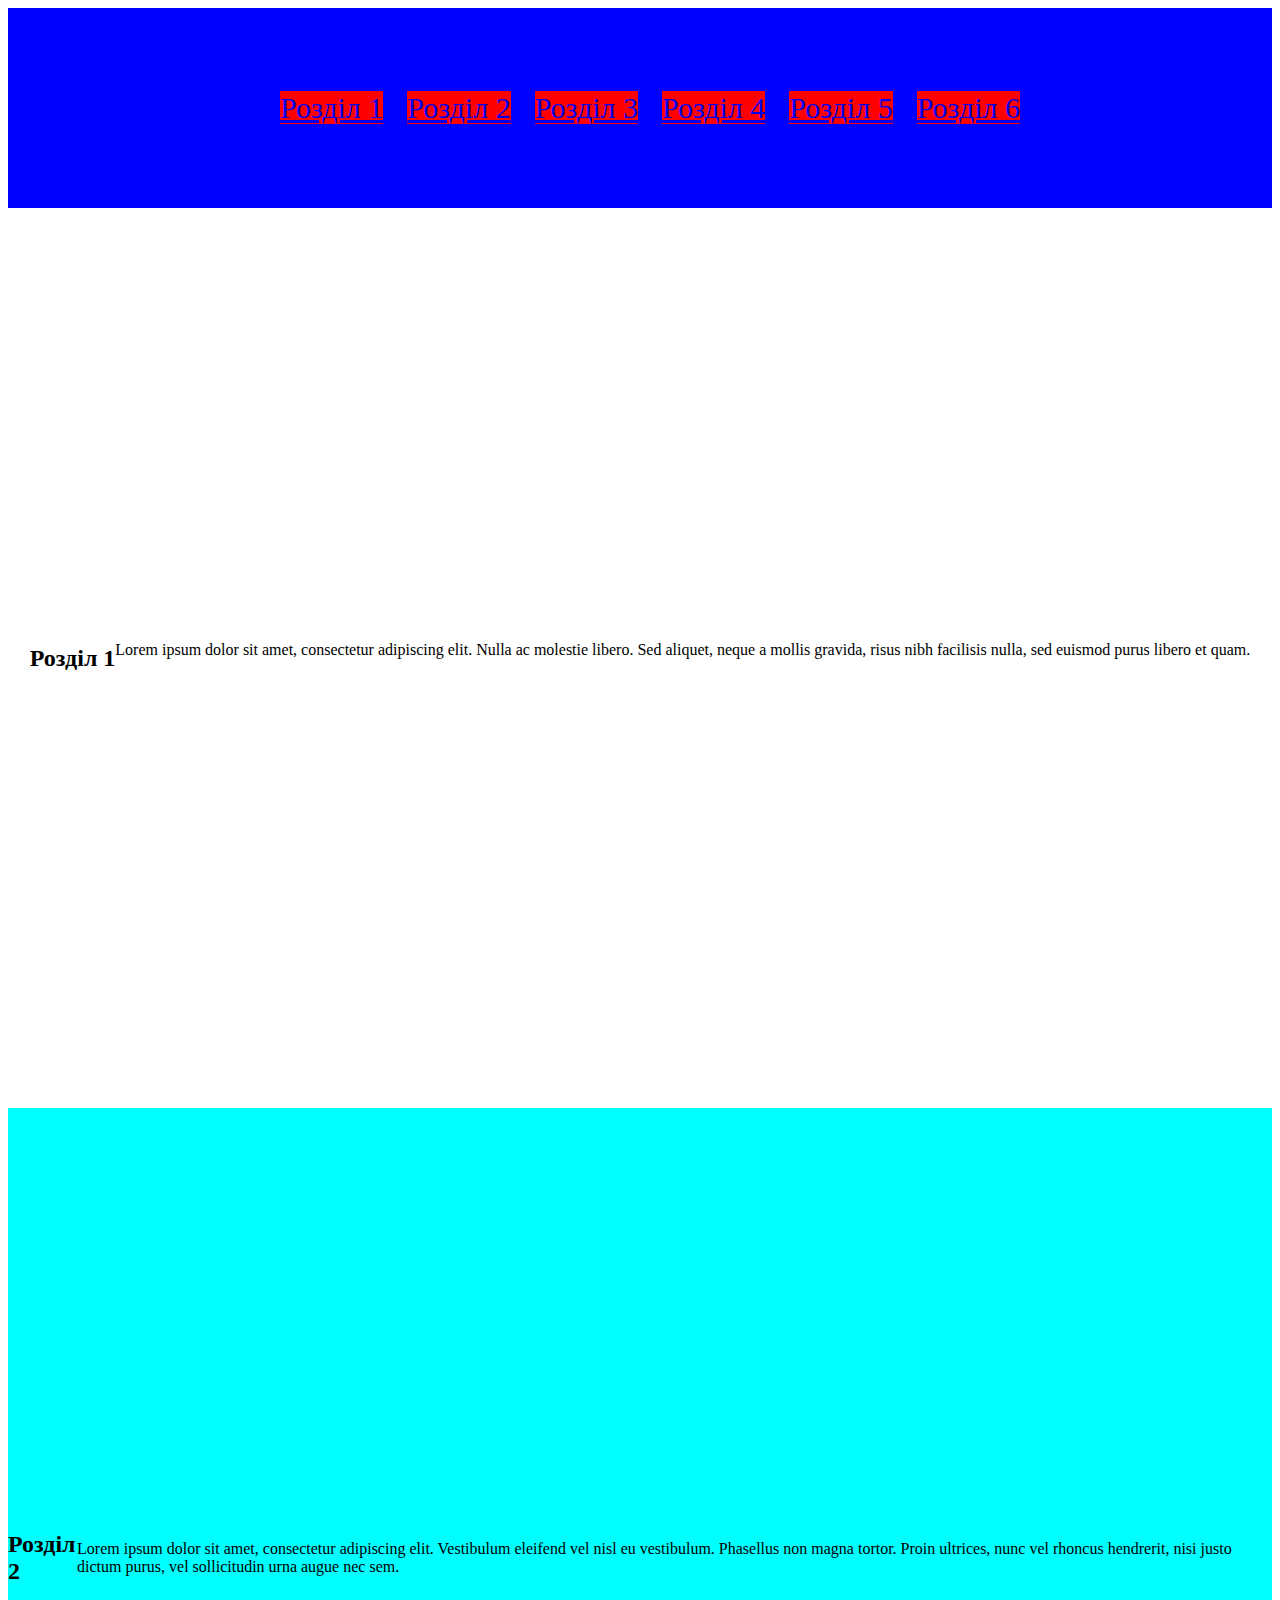
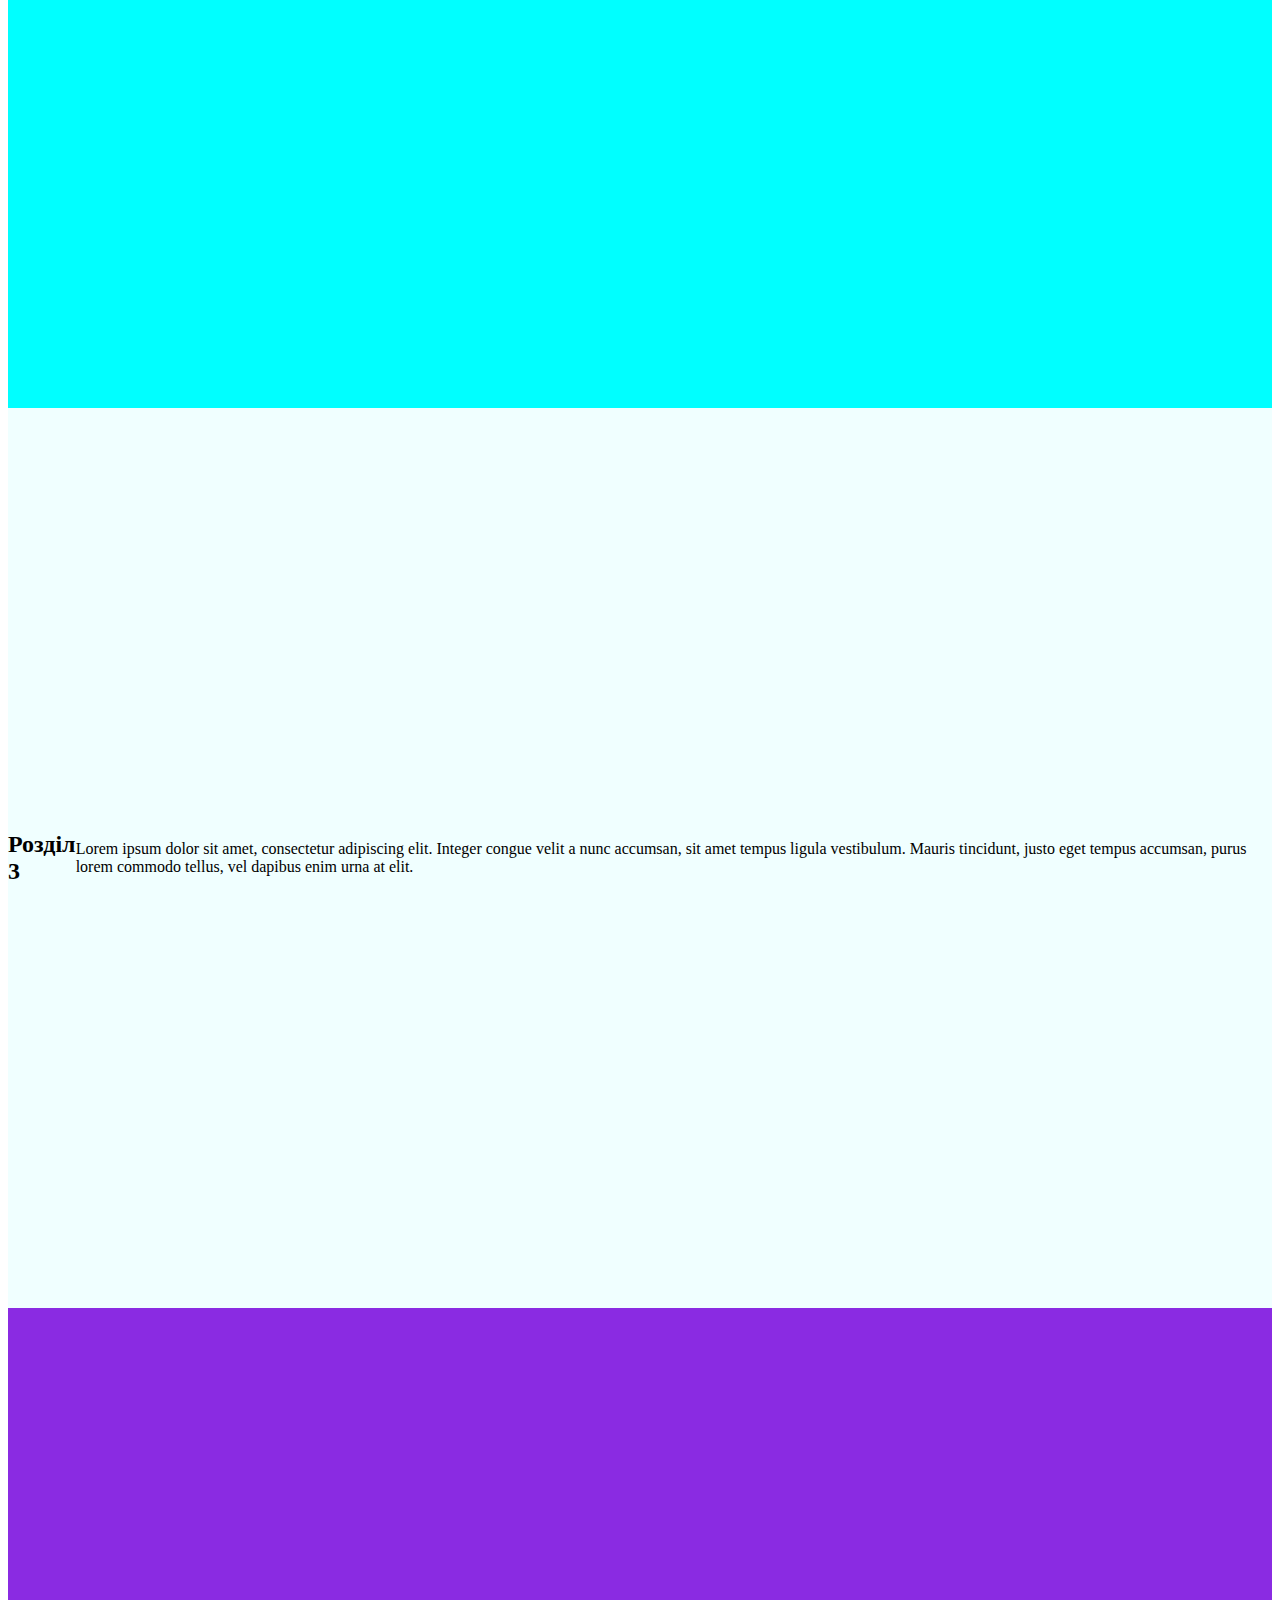
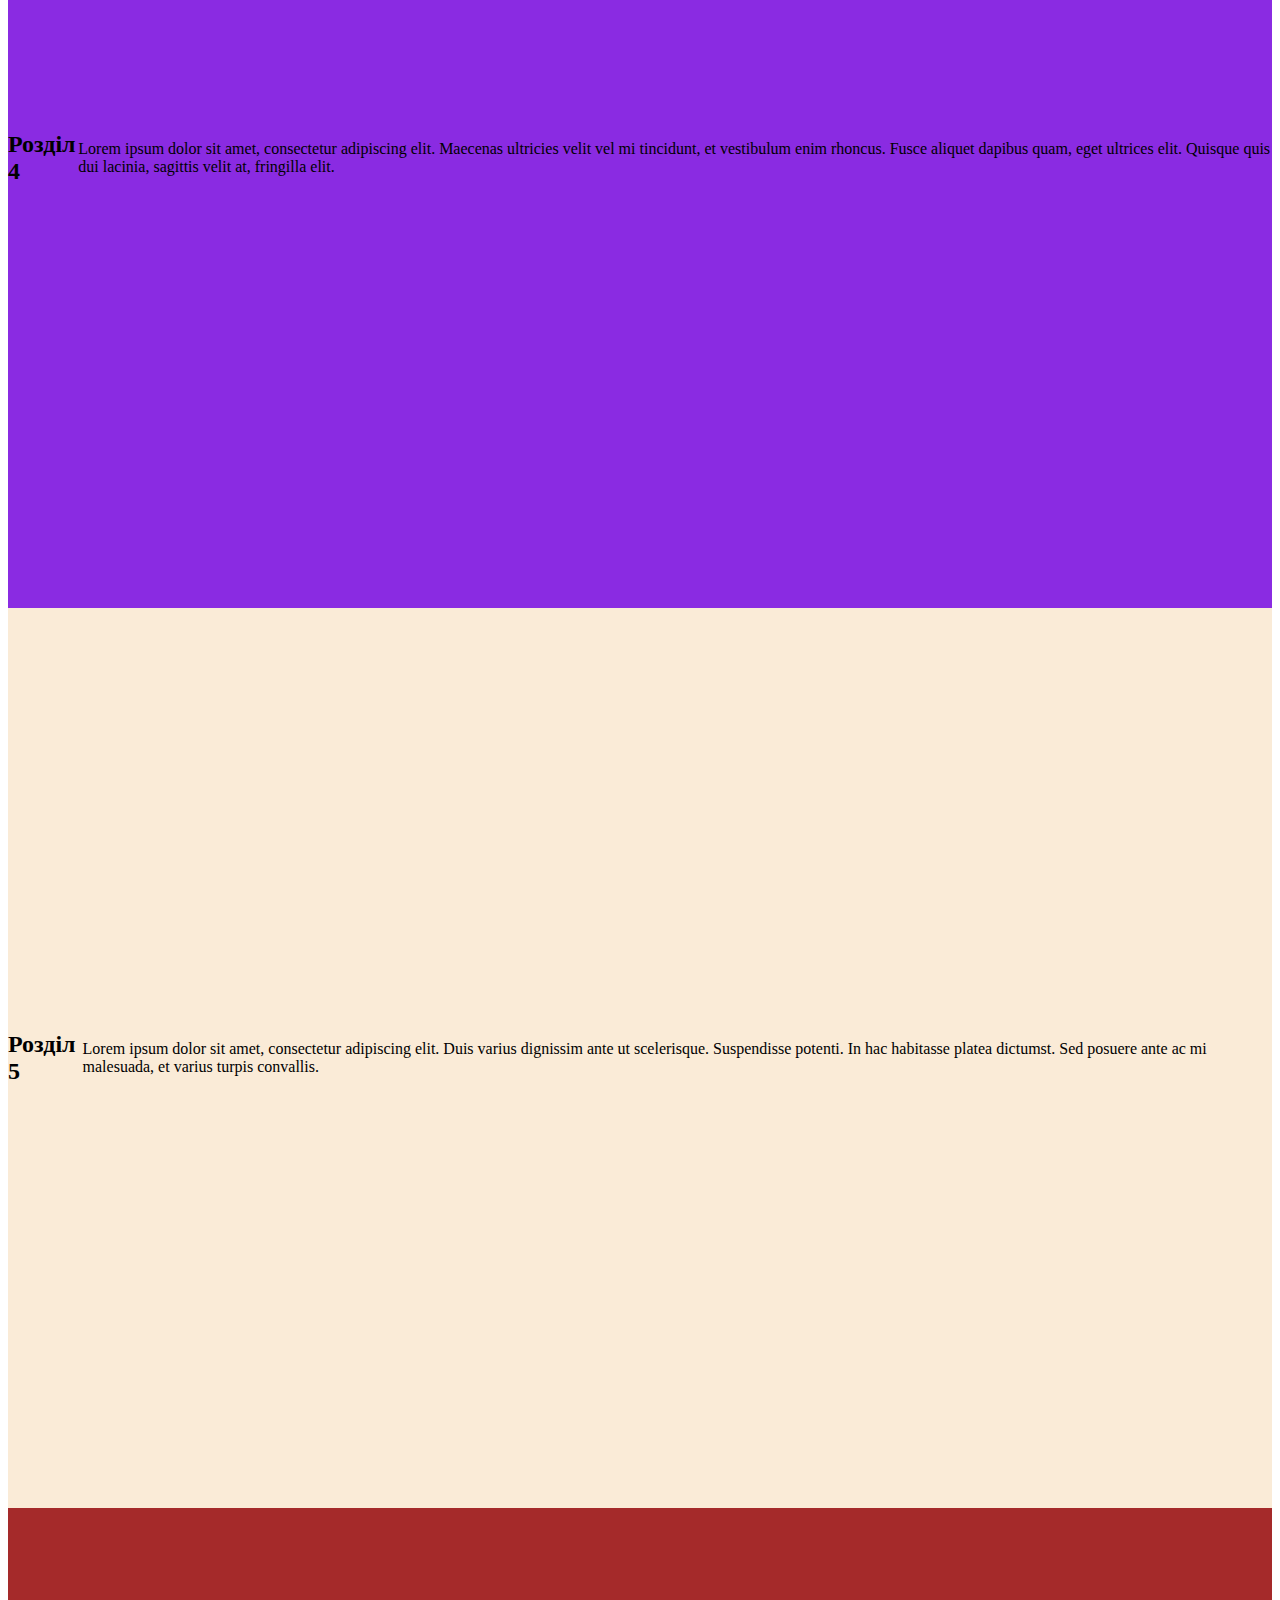
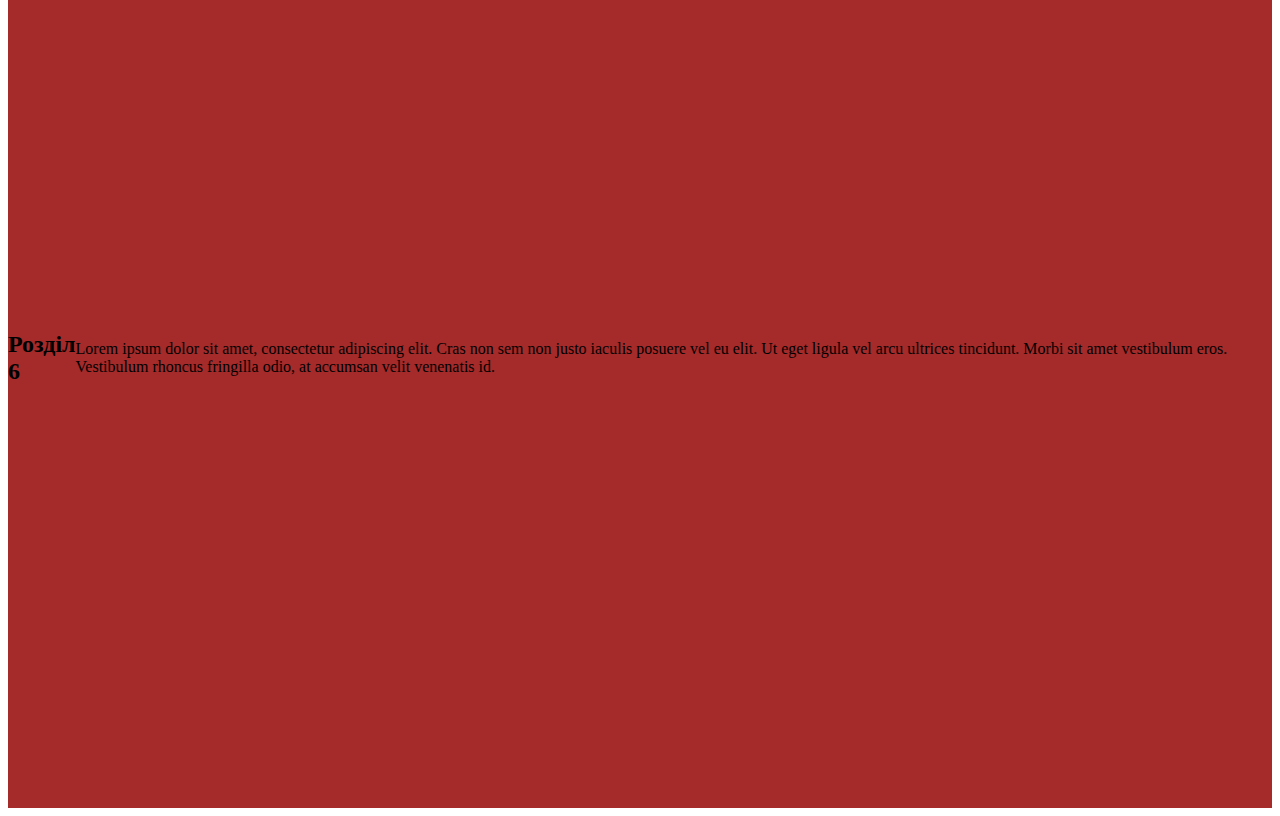
==== web_work/index.html @ 24ba0322 "Initial commit" ====
<!DOCTYPE html>
<html> 
    <head> 
      <title>Office</title>
      <link rel="stylesheet" href="./style.css">  
    </head>
    <body>
<div class="main_menu"> 
    <ul>
        <a href="#section1">Розділ 1</a>
        <a href="#section2">Розділ 2</a>
        <a href="#section3">Розділ 3</a>
        <a href="#section4">Розділ 4</a>
        <a href="#section5">Розділ 5</a>
        <a href="#section6">Розділ 6</a>
    </ul>
</div>
<div id="section1">
    <h2>Розділ 1</h2>
    <p3>Lorem ipsum dolor sit amet, consectetur adipiscing elit. Nulla ac molestie libero. Sed aliquet, neque a mollis gravida, risus nibh facilisis nulla, sed euismod purus libero et quam.</p>
</div>

<div id="section2">
    <h2>Розділ 2</h2>
    <p>Lorem ipsum dolor sit amet, consectetur adipiscing elit. Vestibulum eleifend vel nisl eu vestibulum. Phasellus non magna tortor. Proin ultrices, nunc vel rhoncus hendrerit, nisi justo dictum purus, vel sollicitudin urna augue nec sem.</p>
</div>

<div id="section3">
    <h2>Розділ 3</h2>
    <p>Lorem ipsum dolor sit amet, consectetur adipiscing elit. Integer congue velit a nunc accumsan, sit amet tempus ligula vestibulum. Mauris tincidunt, justo eget tempus accumsan, purus lorem commodo tellus, vel dapibus enim urna at elit.</p>
</div>

<div id="section4">
    <h2>Розділ 4</h2>
    <p>Lorem ipsum dolor sit amet, consectetur adipiscing elit. Maecenas ultricies velit vel mi tincidunt, et vestibulum enim rhoncus. Fusce aliquet dapibus quam, eget ultrices elit. Quisque quis dui lacinia, sagittis velit at, fringilla elit.</p>
</div>

<div id="section5">
    <h2>Розділ 5</h2>
    <p>Lorem ipsum dolor sit amet, consectetur adipiscing elit. Duis varius dignissim ante ut scelerisque. Suspendisse potenti. In hac habitasse platea dictumst. Sed posuere ante ac mi malesuada, et varius turpis convallis.</p>
</div>

<div id="section6">
    <h2>Розділ 6</h2>
    <p>Lorem ipsum dolor sit amet, consectetur adipiscing elit. Cras non sem non justo iaculis posuere vel eu elit. Ut eget ligula vel arcu ultrices tincidunt. Morbi sit amet vestibulum eros. Vestibulum rhoncus fringilla odio, at accumsan velit venenatis id.</p>
</div>
    </body>
</html>
---- web_work/style.css ----
body {
    text-decoration: none;
}

.main_menu {
    background-color: blue;
    display: block;
    color: rgb(0, 0, 0);
    position: sticky;
    top: 0;
    height: 200px;
    width: 200 px;
    display: flex;
    justify-content: center;
    align-items: center;
    
}

.main_menu ul a {
    font-size: 30px;
    background-color: red;
 margin-right: 20px;
}

#section1, #section2, #section3, #section4, #section5, #section6 {
    height: 100vh;
    display: flex;
    justify-content: center;
    align-items: center;
}

#section2 {
    background-color: aqua;

}
#section3 {
    background-color: azure;
}
#section4 {
    background-color: blueviolet;
}
#section5 {
    background-color: antiquewhite;
}
#section6 {
    background-color: brown;
}

html {
    scroll-behavior: smooth;
}
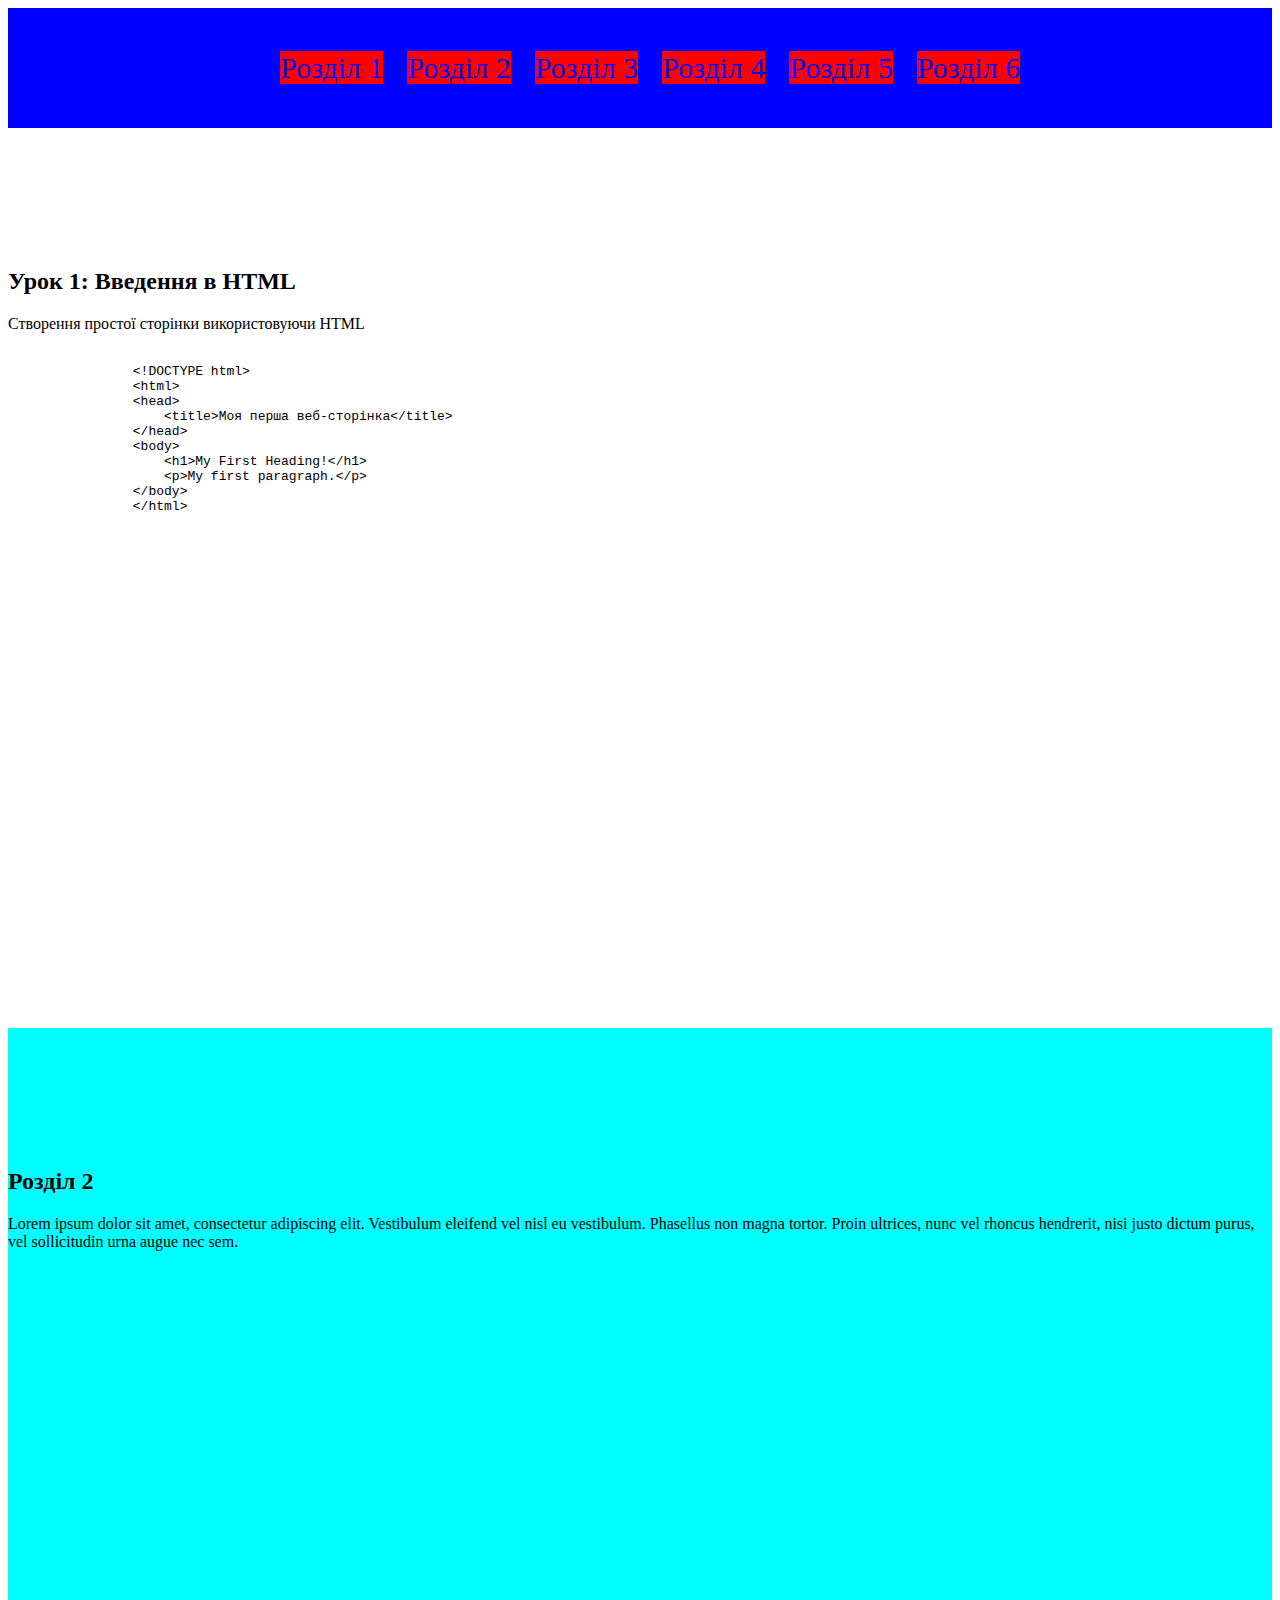
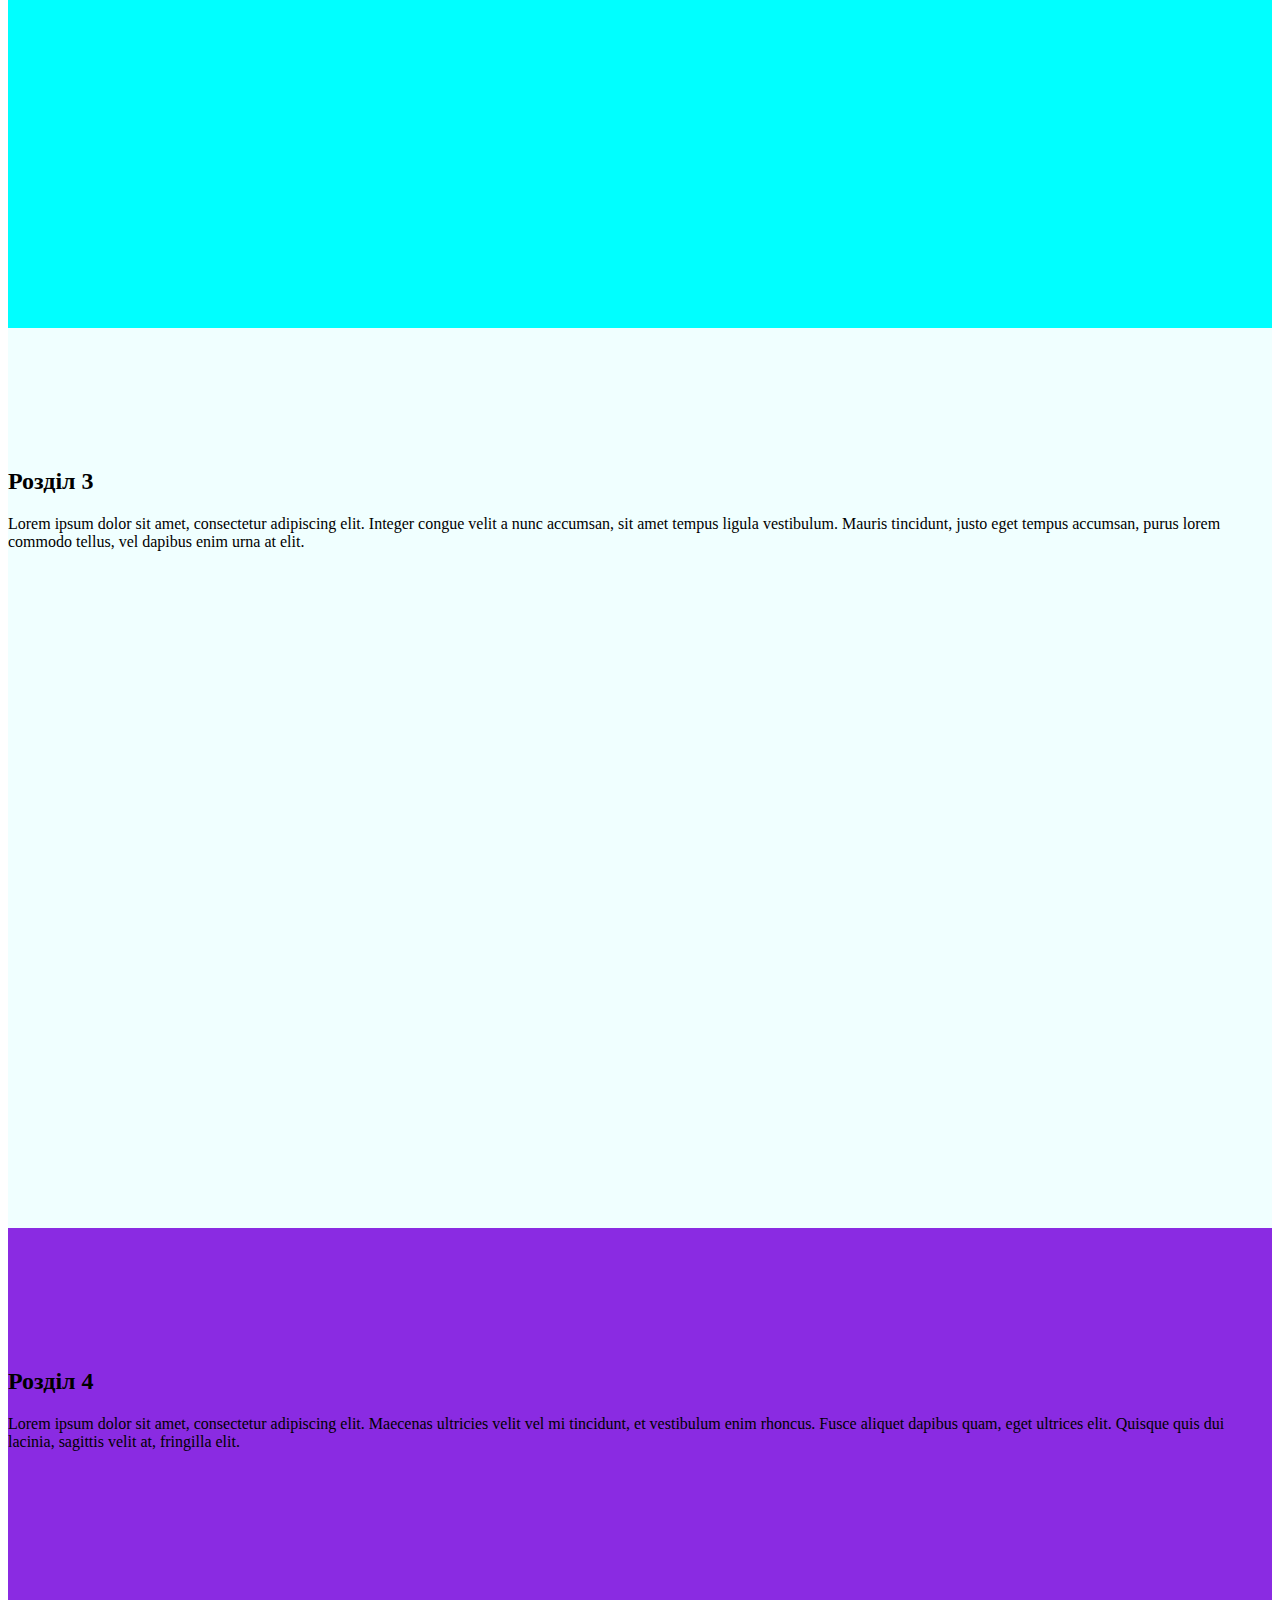
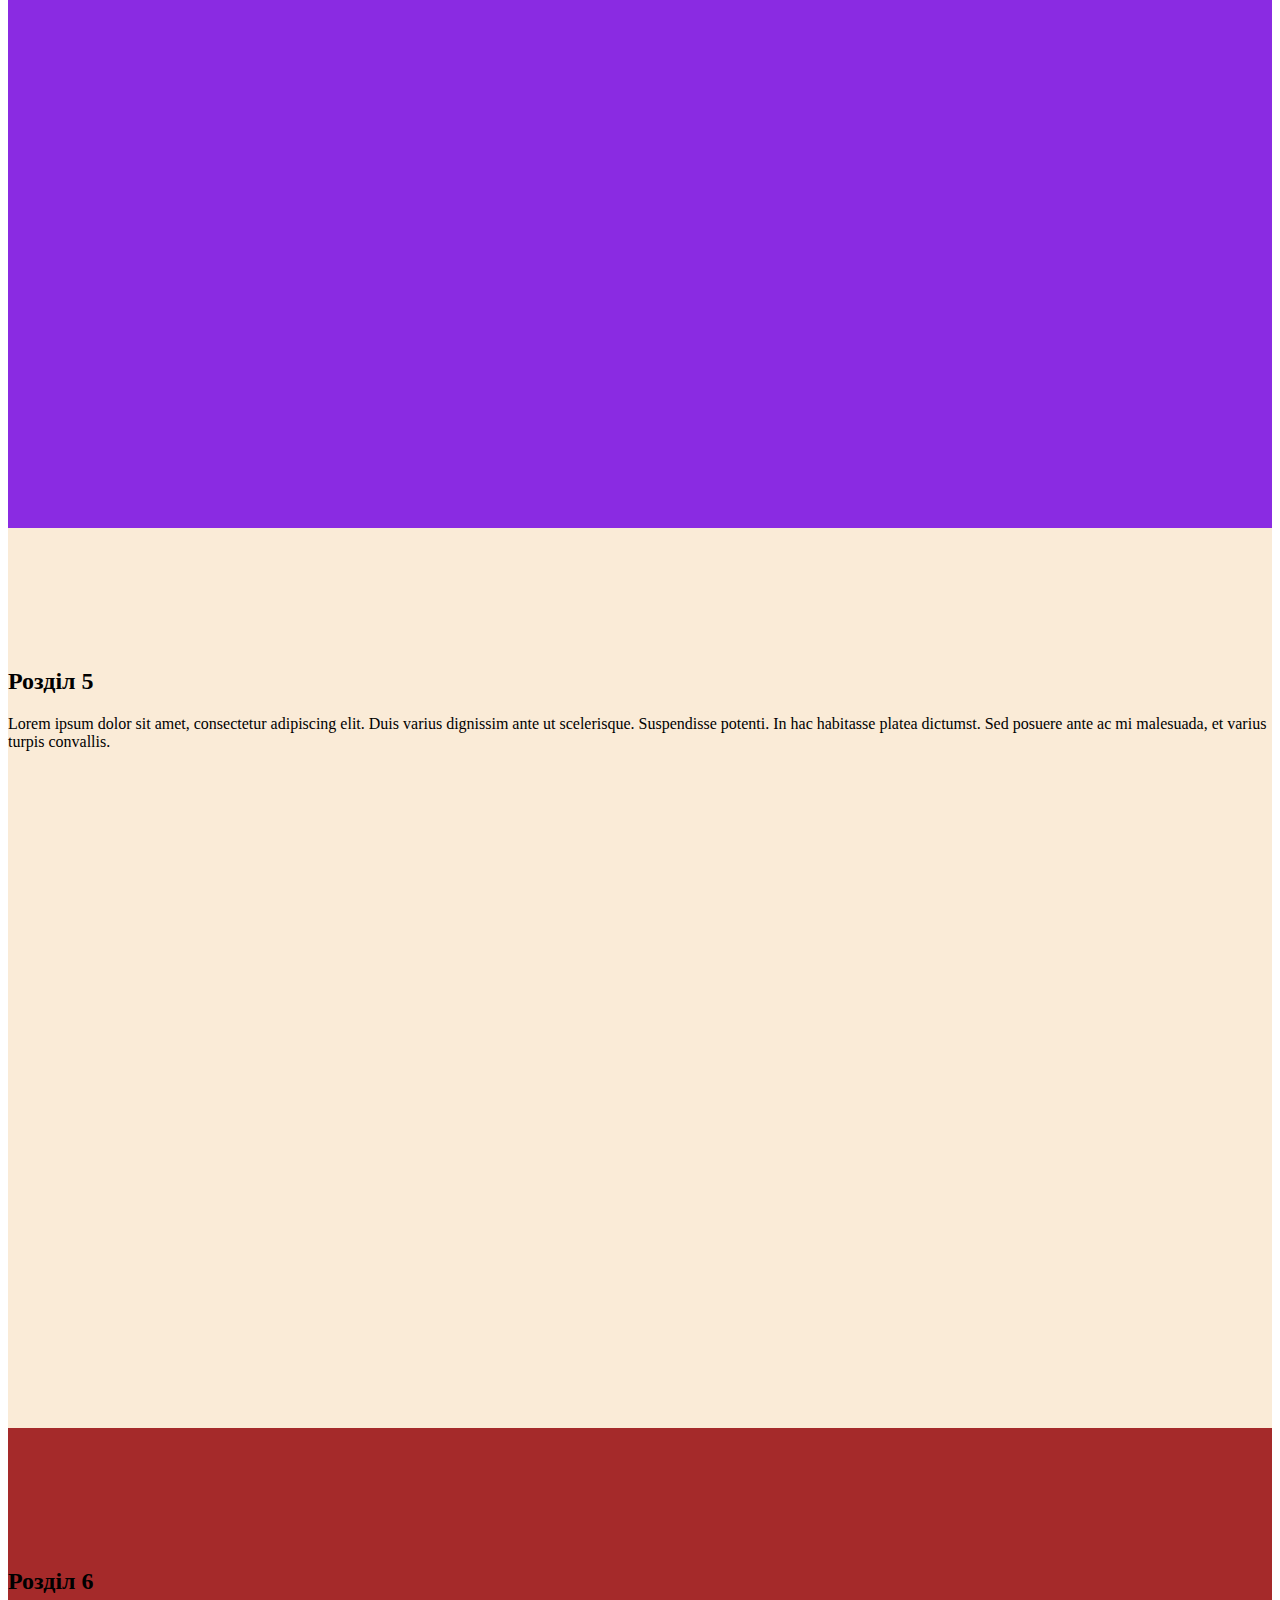
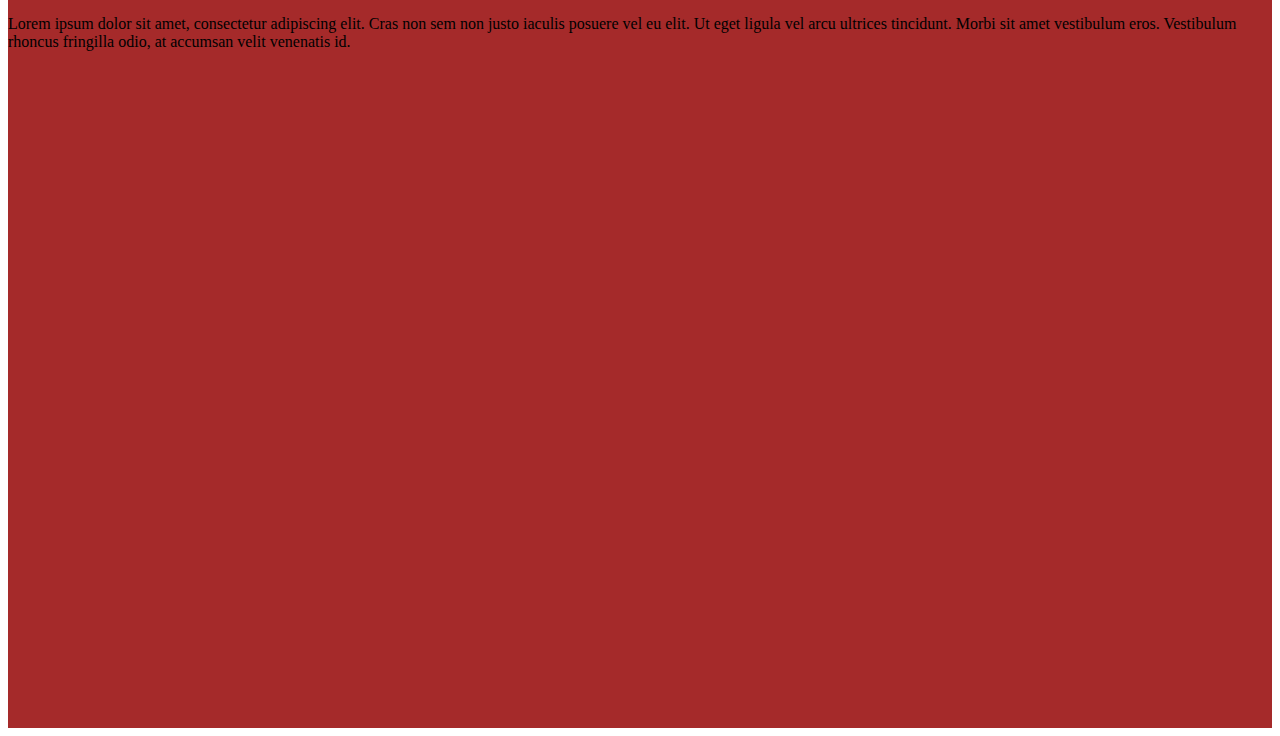
==== commit 742f42e7: "Урок 1: Введення в HTML" ====
--- a/web_work/index.html
+++ b/web_work/index.html
@@ -15,10 +15,26 @@
         <a href="#section6">Розділ 6</a>
     </ul>
 </div>
-<div id="section1">
-    <h2>Розділ 1</h2>
-    <p3>Lorem ipsum dolor sit amet, consectetur adipiscing elit. Nulla ac molestie libero. Sed aliquet, neque a mollis gravida, risus nibh facilisis nulla, sed euismod purus libero et quam.</p>
+<section id="section1">
+<div>
+    <h2>Урок 1: Введення в HTML</h2>
+    <p>Створення простої сторінки використовуючи HTML</p>
+        <pre>
+            <code>
+                &lt;!DOCTYPE html&gt;
+                &lt;html&gt;
+                &lt;head&gt;
+                    &lt;title&gt;Моя перша веб-сторінка&lt;/title&gt;
+                &lt;/head&gt;
+                &lt;body&gt;
+                    &lt;h1&gt;My First Heading!&lt;/h1&gt;
+                    &lt;p&gt;My first paragraph.&lt;/p&gt;
+                &lt;/body&gt;
+                &lt;/html&gt;
+            </code>
+        </pre>
 </div>
+</section>
 
 <div id="section2">
     <h2>Розділ 2</h2>
@@ -45,4 +61,5 @@
     <p>Lorem ipsum dolor sit amet, consectetur adipiscing elit. Cras non sem non justo iaculis posuere vel eu elit. Ut eget ligula vel arcu ultrices tincidunt. Morbi sit amet vestibulum eros. Vestibulum rhoncus fringilla odio, at accumsan velit venenatis id.</p>
 </div>
     </body>
+    
 </html>--- a/web_work/style.css
+++ b/web_work/style.css
@@ -1,15 +1,12 @@
-body {
-    text-decoration: none;
-}
 
 .main_menu {
+    margin: 0px;
     background-color: blue;
     display: block;
     color: rgb(0, 0, 0);
     position: sticky;
     top: 0;
-    height: 200px;
-    width: 200 px;
+    height: 120px;
     display: flex;
     justify-content: center;
     align-items: center;
@@ -19,14 +16,14 @@
 .main_menu ul a {
     font-size: 30px;
     background-color: red;
- margin-right: 20px;
+    margin-right: 20px;
+    text-decoration: none;
 }
 
 #section1, #section2, #section3, #section4, #section5, #section6 {
     height: 100vh;
-    display: flex;
-    justify-content: center;
-    align-items: center;
+    padding-top: 120px;
+    box-sizing: border-box;
 }
 
 #section2 {
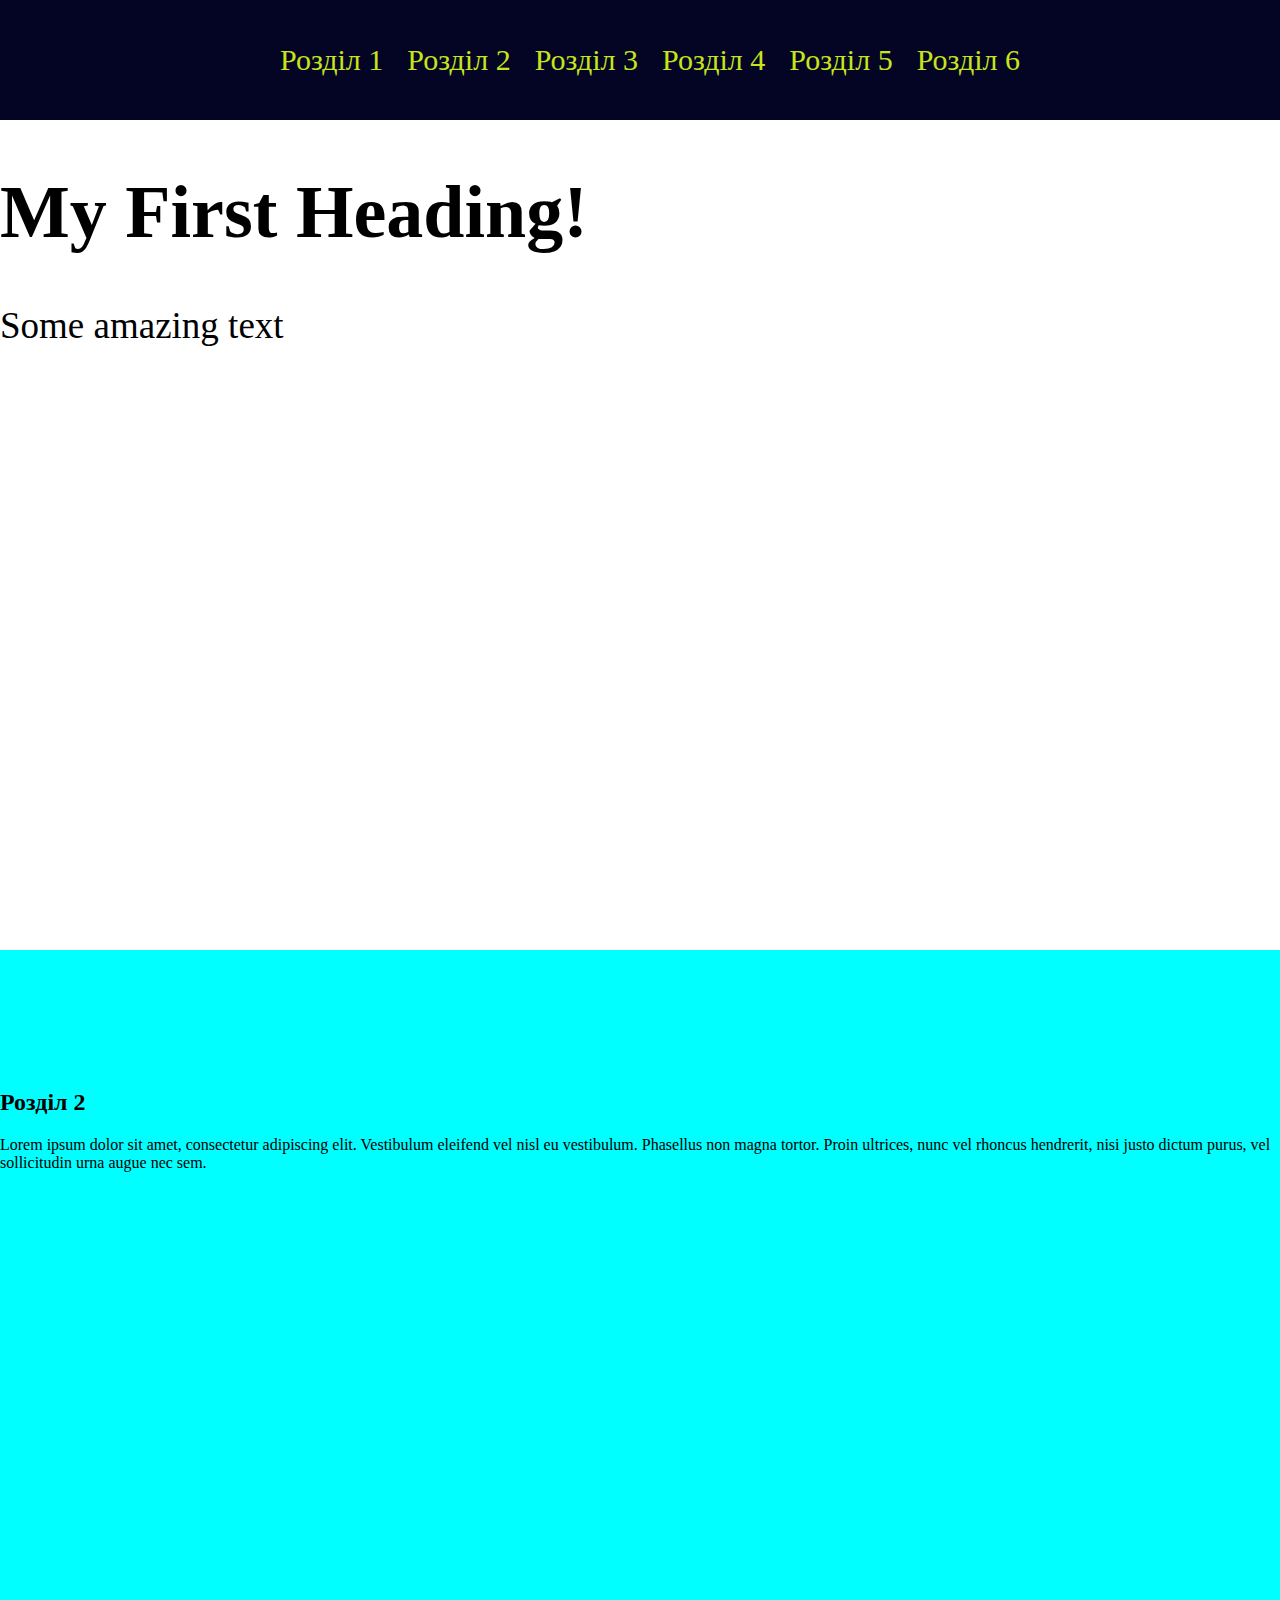
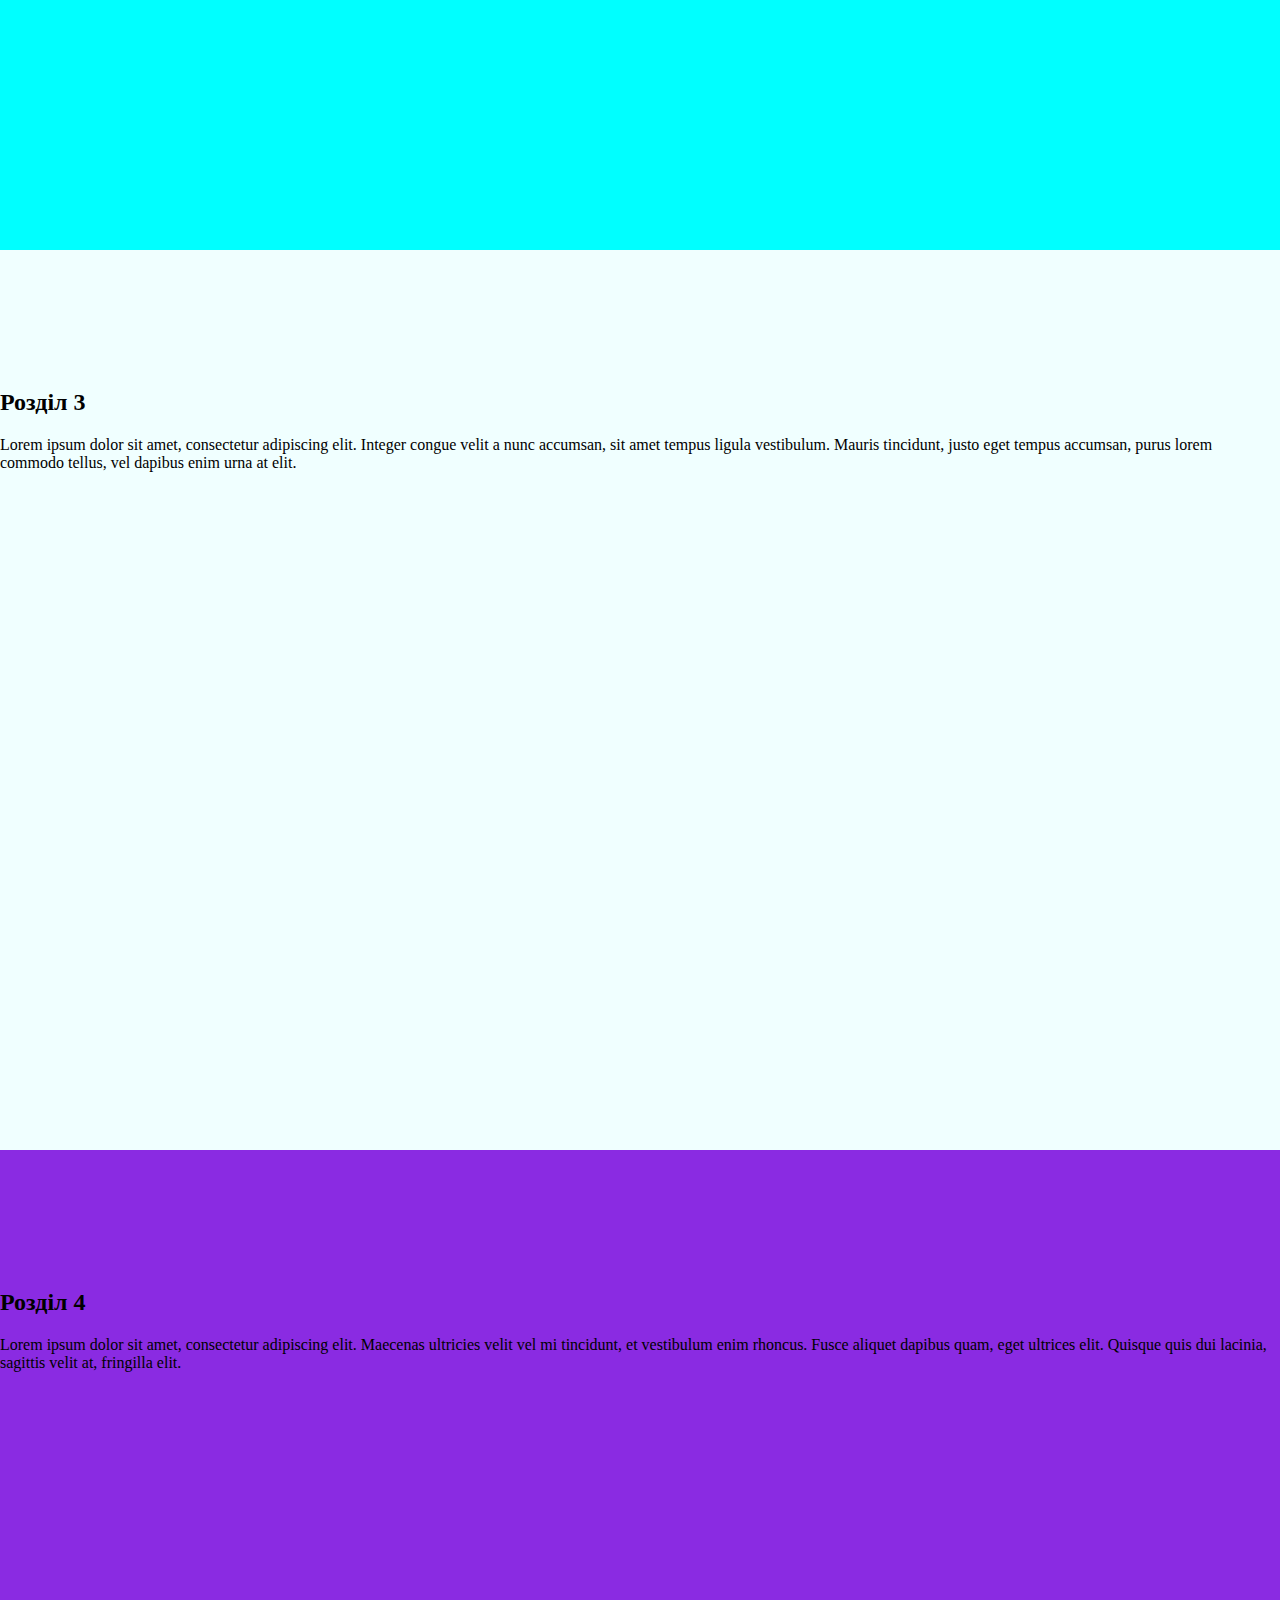
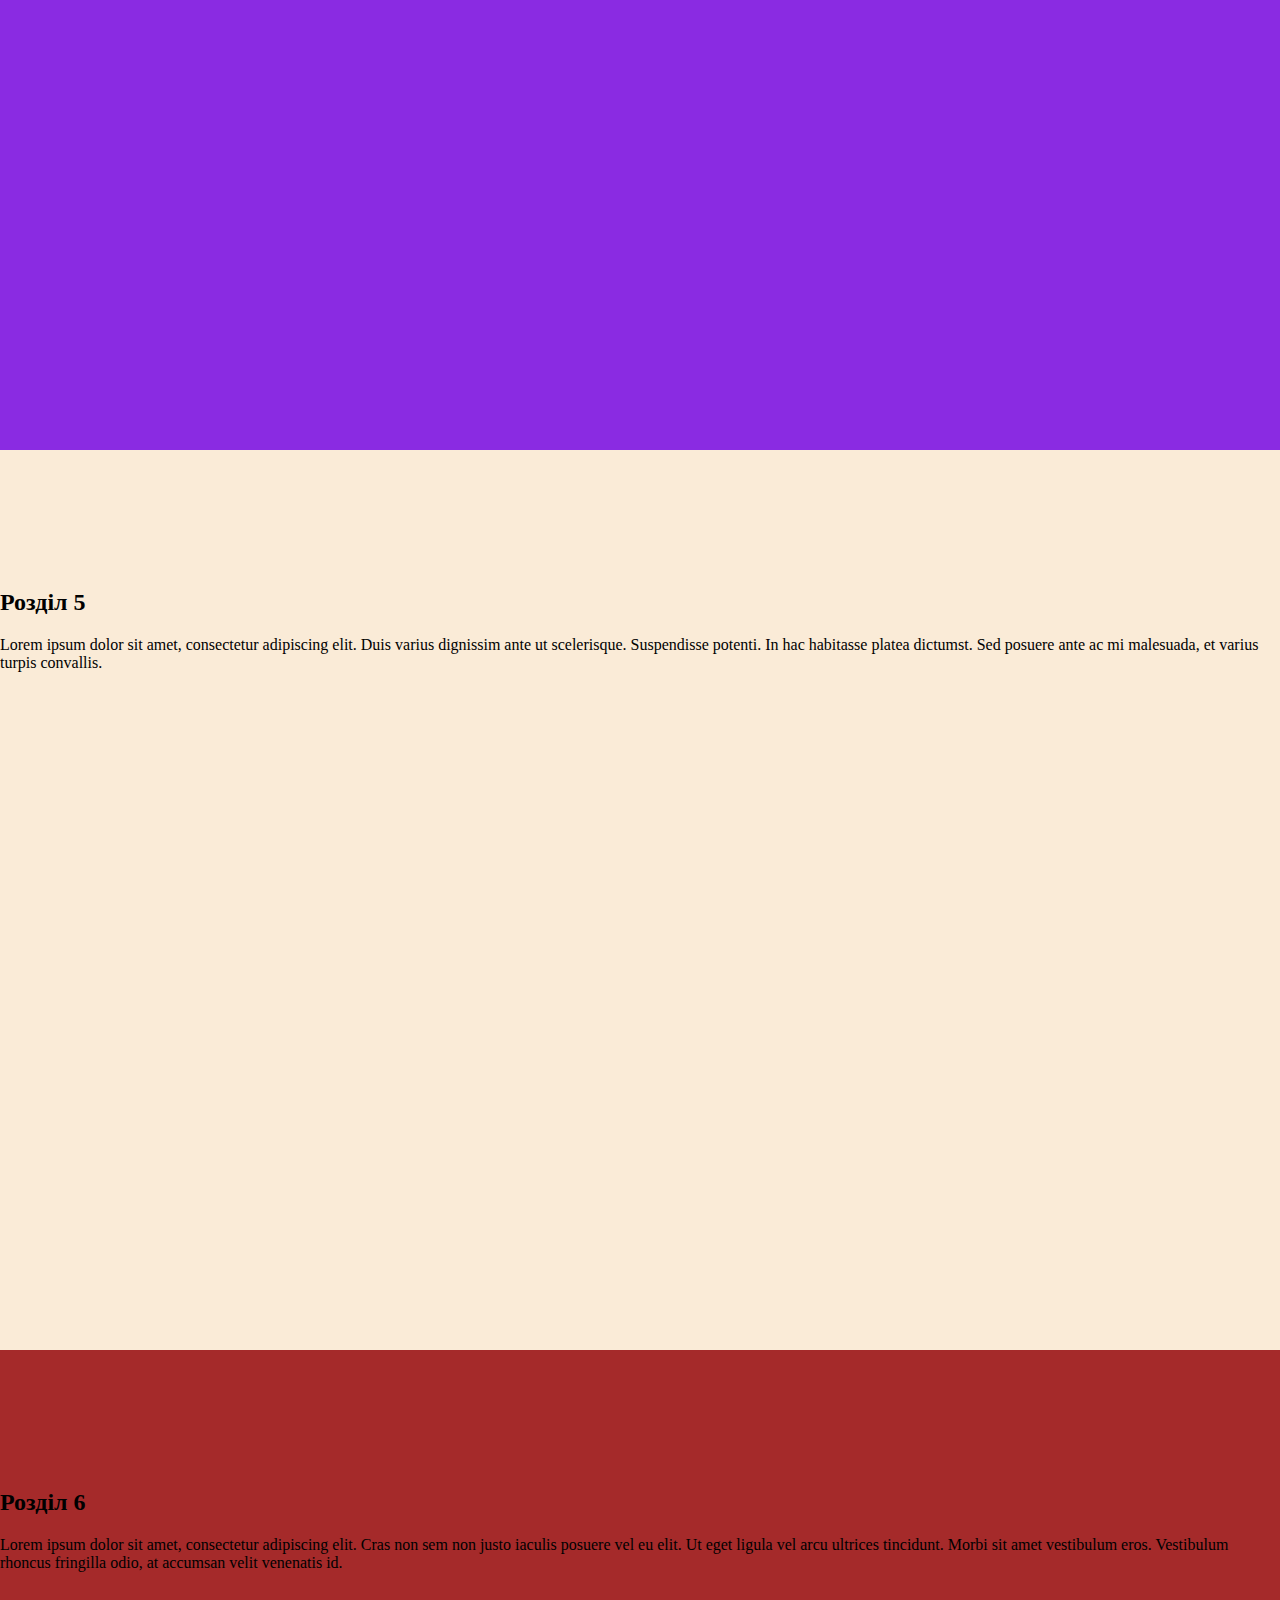
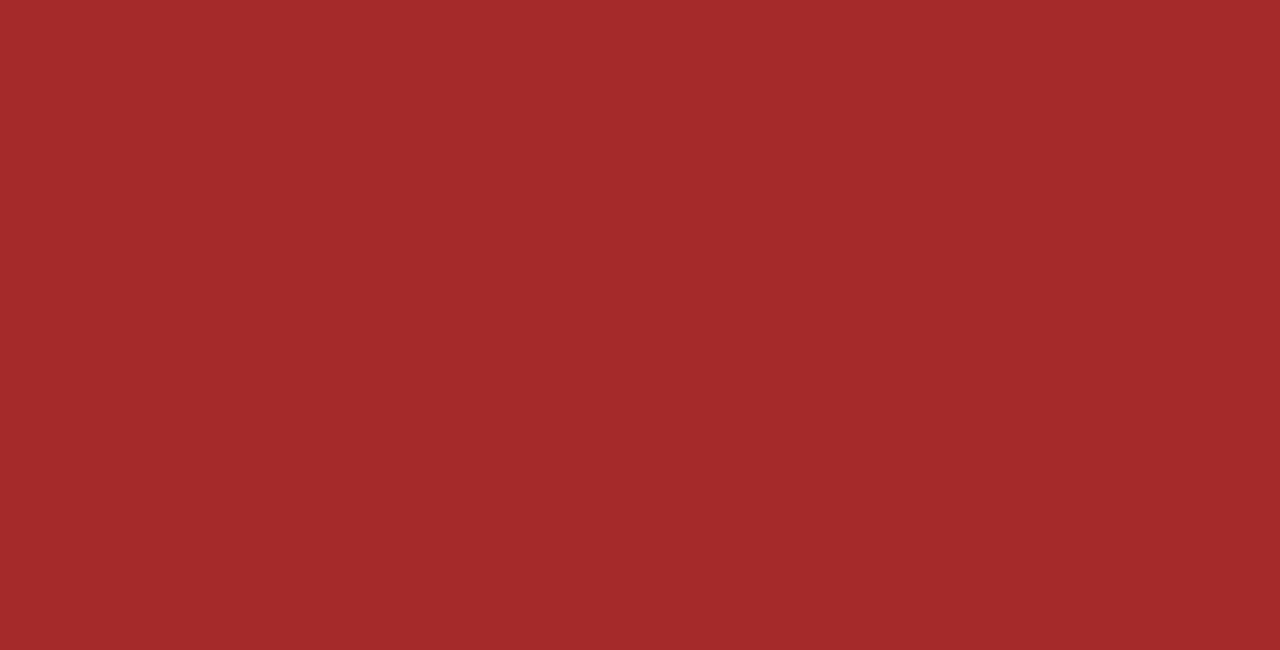
==== commit e049f0e4: "Виправив урок 1 та меню" ====
--- a/web_work/index.html
+++ b/web_work/index.html
@@ -5,61 +5,45 @@
       <link rel="stylesheet" href="./style.css">  
     </head>
     <body>
-<div class="main_menu"> 
-    <ul>
-        <a href="#section1">Розділ 1</a>
-        <a href="#section2">Розділ 2</a>
-        <a href="#section3">Розділ 3</a>
-        <a href="#section4">Розділ 4</a>
-        <a href="#section5">Розділ 5</a>
-        <a href="#section6">Розділ 6</a>
-    </ul>
-</div>
-<section id="section1">
-<div>
-    <h2>Урок 1: Введення в HTML</h2>
-    <p>Створення простої сторінки використовуючи HTML</p>
-        <pre>
-            <code>
-                &lt;!DOCTYPE html&gt;
-                &lt;html&gt;
-                &lt;head&gt;
-                    &lt;title&gt;Моя перша веб-сторінка&lt;/title&gt;
-                &lt;/head&gt;
-                &lt;body&gt;
-                    &lt;h1&gt;My First Heading!&lt;/h1&gt;
-                    &lt;p&gt;My first paragraph.&lt;/p&gt;
-                &lt;/body&gt;
-                &lt;/html&gt;
-            </code>
-        </pre>
-</div>
-</section>
-
-<div id="section2">
-    <h2>Розділ 2</h2>
-    <p>Lorem ipsum dolor sit amet, consectetur adipiscing elit. Vestibulum eleifend vel nisl eu vestibulum. Phasellus non magna tortor. Proin ultrices, nunc vel rhoncus hendrerit, nisi justo dictum purus, vel sollicitudin urna augue nec sem.</p>
-</div>
-
-<div id="section3">
-    <h2>Розділ 3</h2>
-    <p>Lorem ipsum dolor sit amet, consectetur adipiscing elit. Integer congue velit a nunc accumsan, sit amet tempus ligula vestibulum. Mauris tincidunt, justo eget tempus accumsan, purus lorem commodo tellus, vel dapibus enim urna at elit.</p>
-</div>
-
-<div id="section4">
-    <h2>Розділ 4</h2>
-    <p>Lorem ipsum dolor sit amet, consectetur adipiscing elit. Maecenas ultricies velit vel mi tincidunt, et vestibulum enim rhoncus. Fusce aliquet dapibus quam, eget ultrices elit. Quisque quis dui lacinia, sagittis velit at, fringilla elit.</p>
-</div>
-
-<div id="section5">
-    <h2>Розділ 5</h2>
-    <p>Lorem ipsum dolor sit amet, consectetur adipiscing elit. Duis varius dignissim ante ut scelerisque. Suspendisse potenti. In hac habitasse platea dictumst. Sed posuere ante ac mi malesuada, et varius turpis convallis.</p>
-</div>
-
-<div id="section6">
-    <h2>Розділ 6</h2>
-    <p>Lorem ipsum dolor sit amet, consectetur adipiscing elit. Cras non sem non justo iaculis posuere vel eu elit. Ut eget ligula vel arcu ultrices tincidunt. Morbi sit amet vestibulum eros. Vestibulum rhoncus fringilla odio, at accumsan velit venenatis id.</p>
-</div>
-    </body>
-    
-</html>+        <div class="main_menu"> 
+            <ul>
+                <a href="#top">Розділ 1</a>
+                <a href="#section2">Розділ 2</a>
+                <a href="#section3">Розділ 3</a>
+                <a href="#section4">Розділ 4</a>
+                <a href="#section5">Розділ 5</a>
+                <a href="#section6">Розділ 6</a>
+            </ul>
+        </div>
+        <section id="section1">
+            <h1>My First Heading!</h1>
+            <p>Some amazing text</p>
+        </section>
+        
+        <section id="section2">
+            <h2>Розділ 2</h2>
+            <p>Lorem ipsum dolor sit amet, consectetur adipiscing elit. Vestibulum eleifend vel nisl eu vestibulum. Phasellus non magna tortor. Proin ultrices, nunc vel rhoncus hendrerit, nisi justo dictum purus, vel sollicitudin urna augue nec sem.</p>
+        </section>
+        
+        <section id="section3">
+            <h2>Розділ 3</h2>
+            <p>Lorem ipsum dolor sit amet, consectetur adipiscing elit. Integer congue velit a nunc accumsan, sit amet tempus ligula vestibulum. Mauris tincidunt, justo eget tempus accumsan, purus lorem commodo tellus, vel dapibus enim urna at elit.</p>
+        </section>
+        
+        <section id="section4">
+            <h2>Розділ 4</h2>
+            <p>Lorem ipsum dolor sit amet, consectetur adipiscing elit. Maecenas ultricies velit vel mi tincidunt, et vestibulum enim rhoncus. Fusce aliquet dapibus quam, eget ultrices elit. Quisque quis dui lacinia, sagittis velit at, fringilla elit.</p>
+        </section>
+        
+        <section id="section5">
+            <h2>Розділ 5</h2>
+            <p>Lorem ipsum dolor sit amet, consectetur adipiscing elit. Duis varius dignissim ante ut scelerisque. Suspendisse potenti. In hac habitasse platea dictumst. Sed posuere ante ac mi malesuada, et varius turpis convallis.</p>
+        </section>
+        
+        <section id="section6">
+            <h2>Розділ 6</h2>
+            <p>Lorem ipsum dolor sit amet, consectetur adipiscing elit. Cras non sem non justo iaculis posuere vel eu elit. Ut eget ligula vel arcu ultrices tincidunt. Morbi sit amet vestibulum eros. Vestibulum rhoncus fringilla odio, at accumsan velit venenatis id.</p>
+        </section>
+            </body>
+            
+        </html>--- a/web_work/style.css
+++ b/web_work/style.css
@@ -1,7 +1,9 @@
-
+body {
+    margin: 0;
+}
 .main_menu {
     margin: 0px;
-    background-color: blue;
+    background-color: #040425;
     display: block;
     color: rgb(0, 0, 0);
     position: sticky;
@@ -15,16 +17,26 @@
 
 .main_menu ul a {
     font-size: 30px;
-    background-color: red;
+    color: #c7e51a;
     margin-right: 20px;
     text-decoration: none;
 }
+.main_menu ul a:hover{
+    color: yellow;
+}
 
-#section1, #section2, #section3, #section4, #section5, #section6 {
+#section1 {
+    padding: 0px;
+    height: calc(100vh - 120px);
+    font-size: 37px ;
+}
+
+section {
     height: 100vh;
     padding-top: 120px;
     box-sizing: border-box;
 }
+
 
 #section2 {
     background-color: aqua;
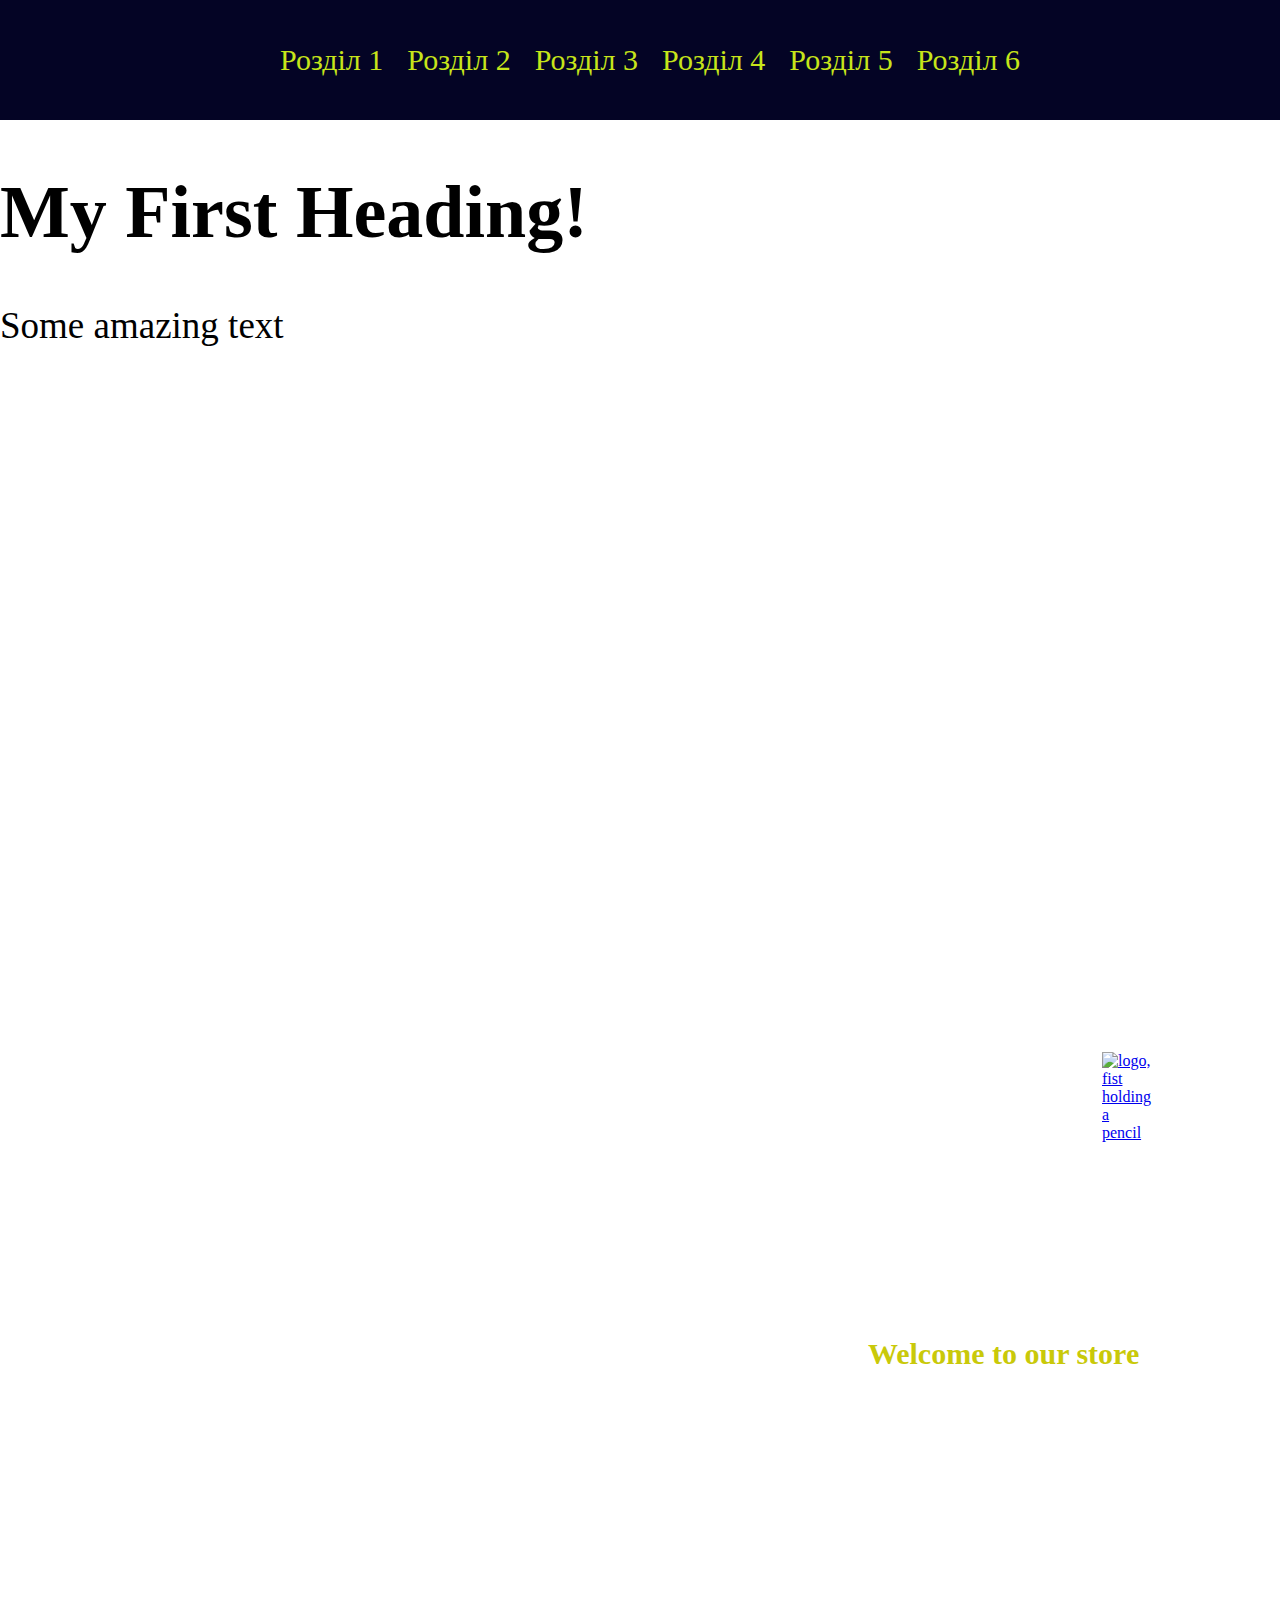
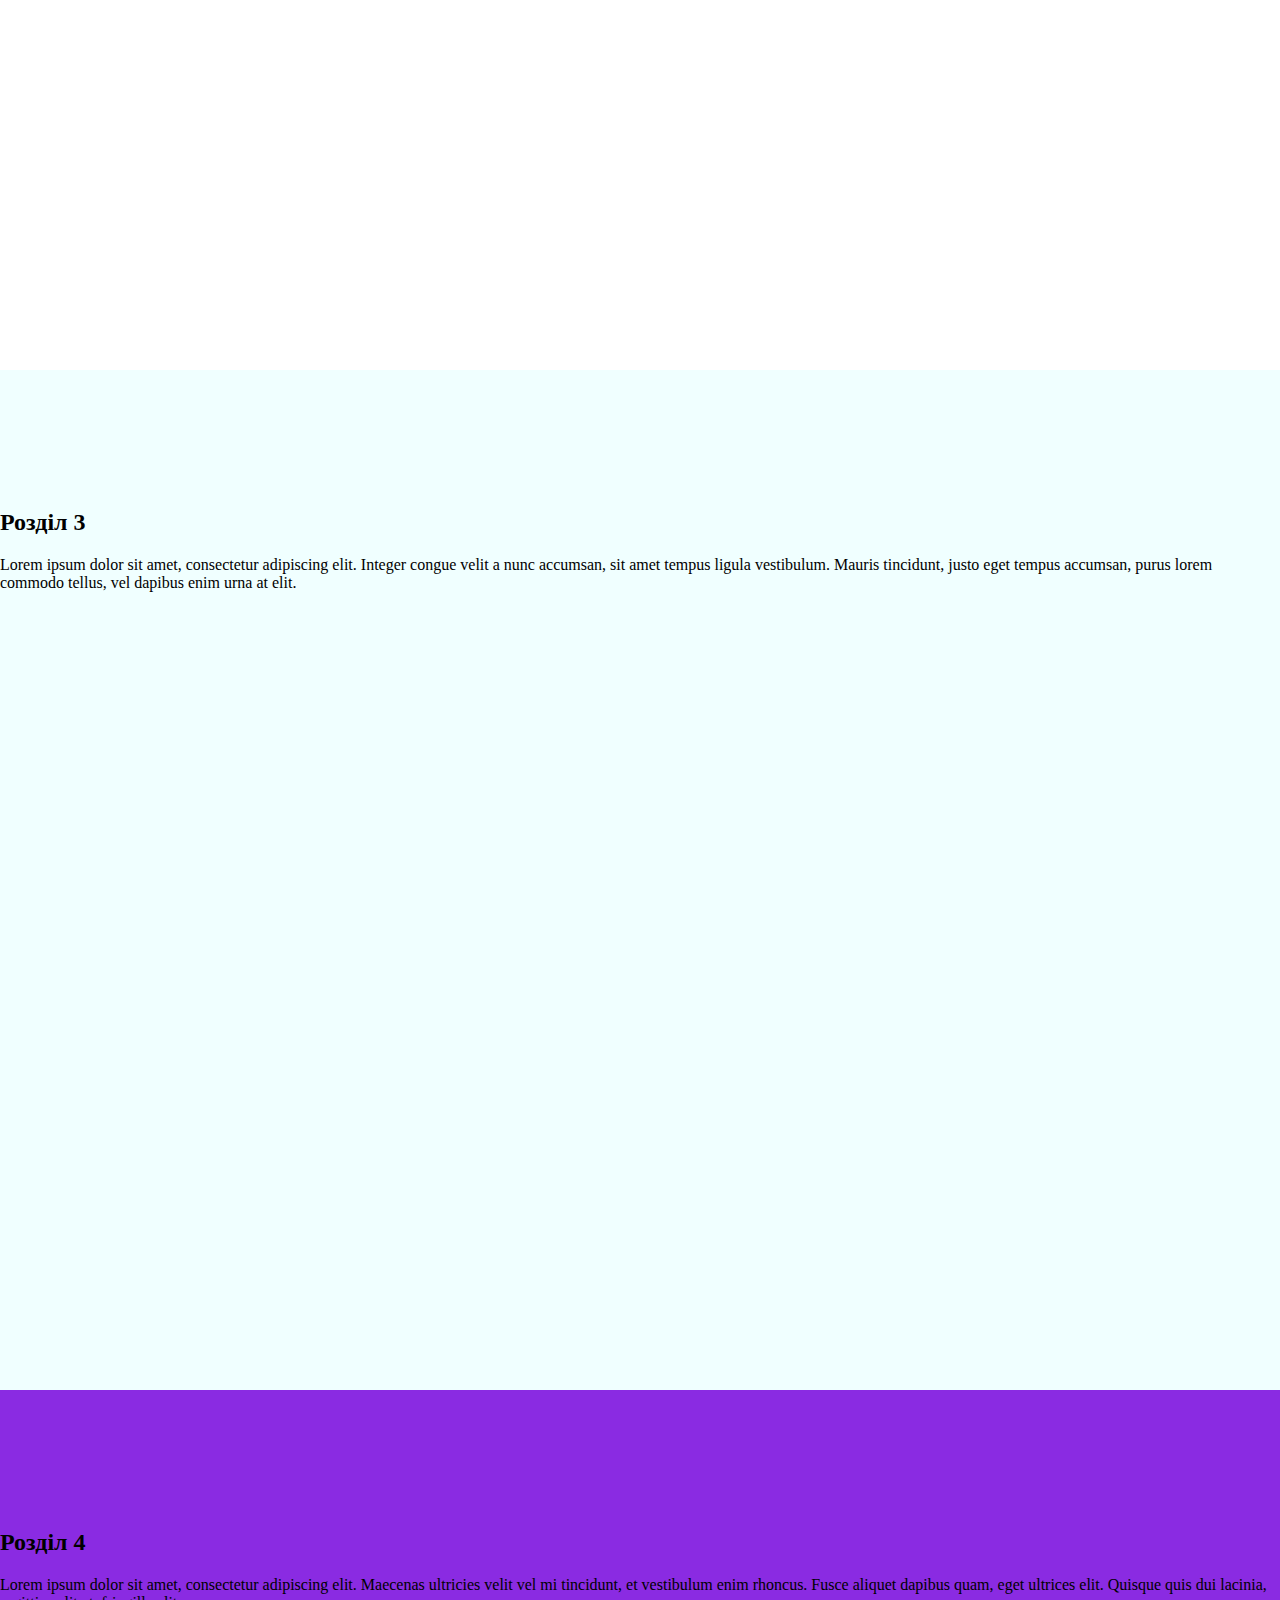
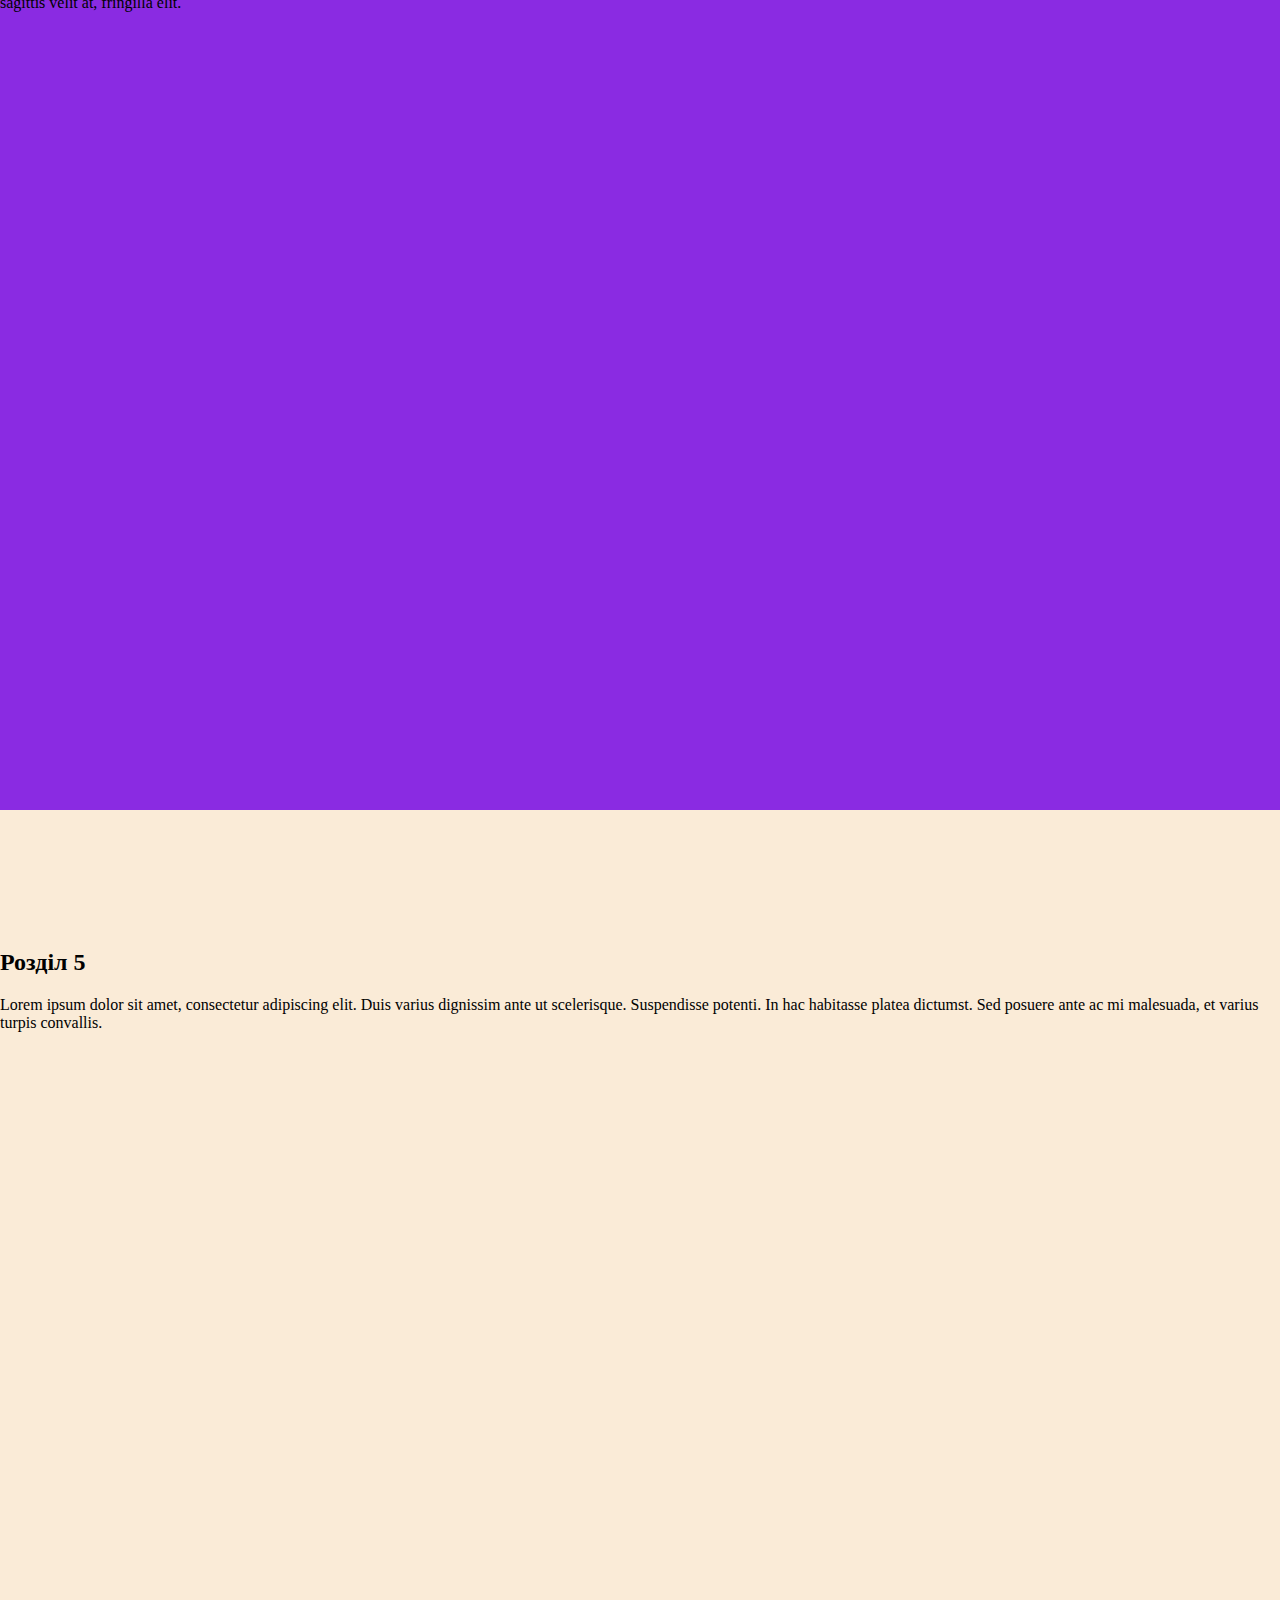
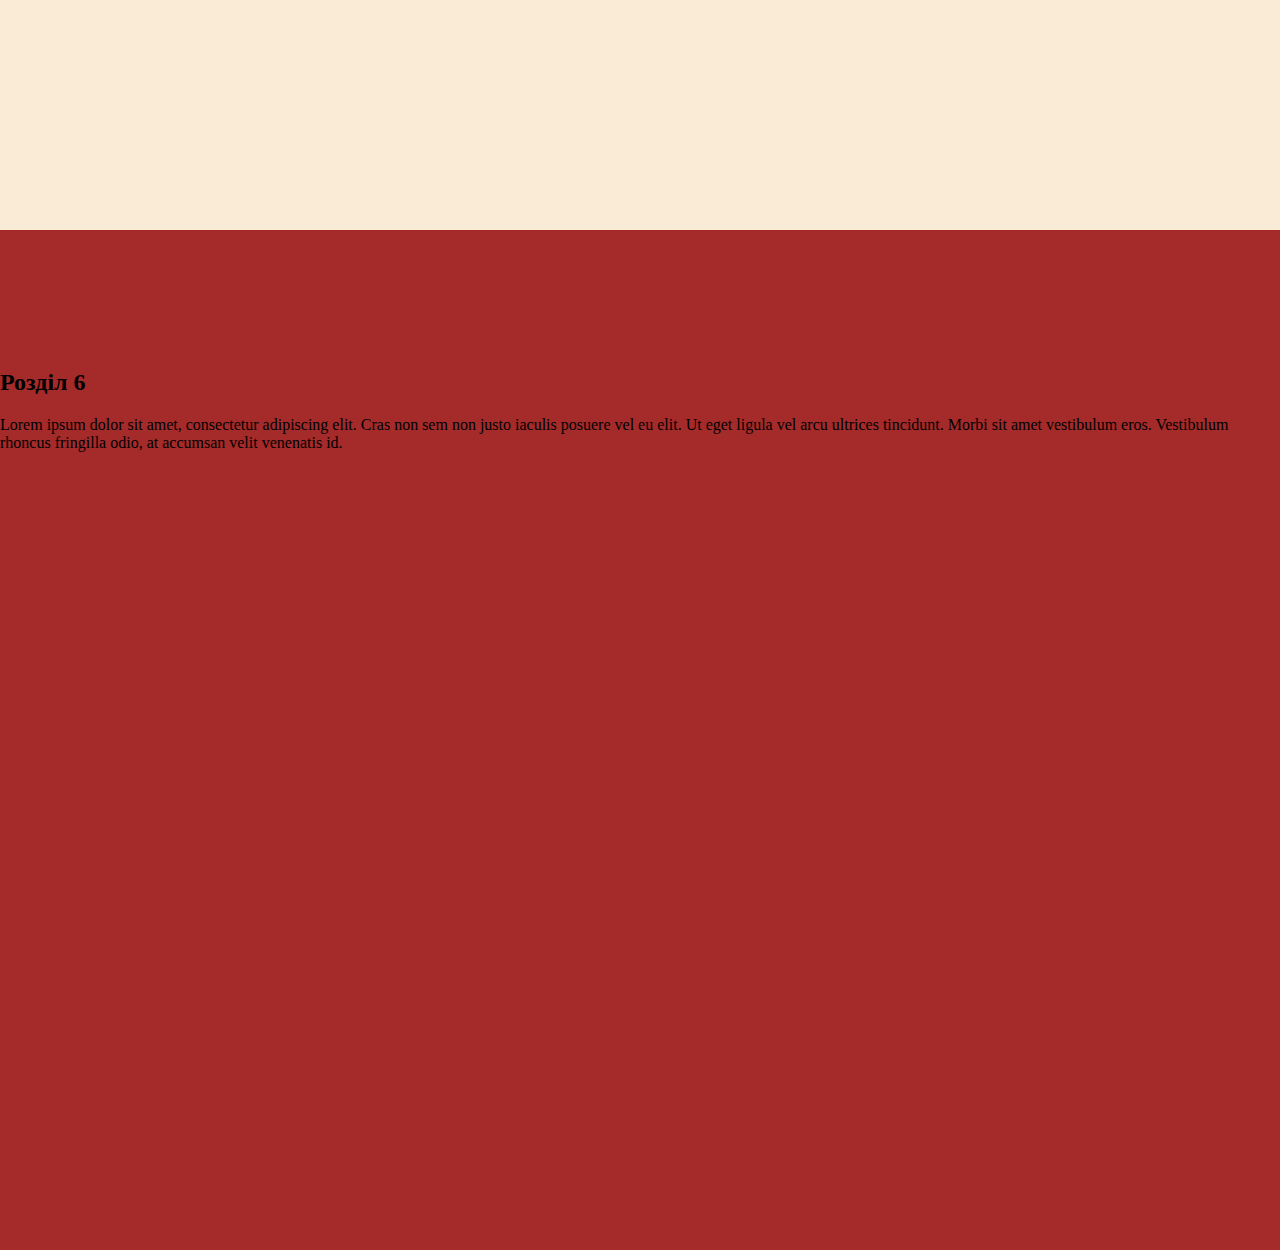
==== commit dd8c8c6c: "Урок 2 Attributes" ====
--- a/web_work/index.html
+++ b/web_work/index.html
@@ -5,45 +5,57 @@
       <link rel="stylesheet" href="./style.css">  
     </head>
     <body>
-        <div class="main_menu"> 
-            <ul>
-                <a href="#top">Розділ 1</a>
-                <a href="#section2">Розділ 2</a>
-                <a href="#section3">Розділ 3</a>
-                <a href="#section4">Розділ 4</a>
-                <a href="#section5">Розділ 5</a>
-                <a href="#section6">Розділ 6</a>
-            </ul>
-        </div>
-        <section id="section1">
-            <h1>My First Heading!</h1>
-            <p>Some amazing text</p>
-        </section>
-        
-        <section id="section2">
-            <h2>Розділ 2</h2>
-            <p>Lorem ipsum dolor sit amet, consectetur adipiscing elit. Vestibulum eleifend vel nisl eu vestibulum. Phasellus non magna tortor. Proin ultrices, nunc vel rhoncus hendrerit, nisi justo dictum purus, vel sollicitudin urna augue nec sem.</p>
-        </section>
-        
-        <section id="section3">
-            <h2>Розділ 3</h2>
-            <p>Lorem ipsum dolor sit amet, consectetur adipiscing elit. Integer congue velit a nunc accumsan, sit amet tempus ligula vestibulum. Mauris tincidunt, justo eget tempus accumsan, purus lorem commodo tellus, vel dapibus enim urna at elit.</p>
-        </section>
-        
-        <section id="section4">
-            <h2>Розділ 4</h2>
-            <p>Lorem ipsum dolor sit amet, consectetur adipiscing elit. Maecenas ultricies velit vel mi tincidunt, et vestibulum enim rhoncus. Fusce aliquet dapibus quam, eget ultrices elit. Quisque quis dui lacinia, sagittis velit at, fringilla elit.</p>
-        </section>
-        
-        <section id="section5">
-            <h2>Розділ 5</h2>
-            <p>Lorem ipsum dolor sit amet, consectetur adipiscing elit. Duis varius dignissim ante ut scelerisque. Suspendisse potenti. In hac habitasse platea dictumst. Sed posuere ante ac mi malesuada, et varius turpis convallis.</p>
-        </section>
-        
-        <section id="section6">
-            <h2>Розділ 6</h2>
-            <p>Lorem ipsum dolor sit amet, consectetur adipiscing elit. Cras non sem non justo iaculis posuere vel eu elit. Ut eget ligula vel arcu ultrices tincidunt. Morbi sit amet vestibulum eros. Vestibulum rhoncus fringilla odio, at accumsan velit venenatis id.</p>
-        </section>
-            </body>
-            
-        </html>+<div class="main_menu"> 
+    <ul>
+        <a href="#top">Розділ 1</a>
+        <a href="#section2">Розділ 2</a>
+        <a href="#section3">Розділ 3</a>
+        <a href="#section4">Розділ 4</a>
+        <a href="#section5">Розділ 5</a>
+        <a href="#section6">Розділ 6</a>
+    </ul>
+</div>
+<section id="section1">
+    <div id="">
+        <h1>My First Heading!</h1>
+        <p>Some amazing text</p>
+    </div>
+</section>
+
+<section id="section2">
+    <div class="section2_title">
+        <p title="About online store">Welcome to our store</p>
+    </div>
+    <div class="section2_logo">
+        <a href="#top">
+            <img src="https://github.com/BohdanVaryvoda/WebWork/blob/main/web_work/img/v1_56%20logo.png?raw=true" alt="logo, fist holding a pencil">
+        </a>
+    </div>
+
+</section>
+
+<section id="section3">
+    <div>
+        <h2>Розділ 3</h2>
+        <p>Lorem ipsum dolor sit amet, consectetur adipiscing elit. Integer congue velit a nunc accumsan, sit amet tempus ligula vestibulum. Mauris tincidunt, justo eget tempus accumsan, purus lorem commodo tellus, vel dapibus enim urna at elit.</p>
+    </div>
+    
+</section>
+
+<section id="section4">
+    <h2>Розділ 4</h2>
+    <p>Lorem ipsum dolor sit amet, consectetur adipiscing elit. Maecenas ultricies velit vel mi tincidunt, et vestibulum enim rhoncus. Fusce aliquet dapibus quam, eget ultrices elit. Quisque quis dui lacinia, sagittis velit at, fringilla elit.</p>
+</section>
+
+<section id="section5">
+    <h2>Розділ 5</h2>
+    <p>Lorem ipsum dolor sit amet, consectetur adipiscing elit. Duis varius dignissim ante ut scelerisque. Suspendisse potenti. In hac habitasse platea dictumst. Sed posuere ante ac mi malesuada, et varius turpis convallis.</p>
+</section>
+
+<section id="section6">
+    <h2>Розділ 6</h2>
+    <p>Lorem ipsum dolor sit amet, consectetur adipiscing elit. Cras non sem non justo iaculis posuere vel eu elit. Ut eget ligula vel arcu ultrices tincidunt. Morbi sit amet vestibulum eros. Vestibulum rhoncus fringilla odio, at accumsan velit venenatis id.</p>
+</section>
+    </body>
+    
+</html>--- a/web_work/style.css
+++ b/web_work/style.css
@@ -12,6 +12,7 @@
     display: flex;
     justify-content: center;
     align-items: center;
+    z-index: 10;
     
 }
 
@@ -32,16 +33,41 @@
 }
 
 section {
+    padding-top: 120px;
     height: 100vh;
-    padding-top: 120px;
-    box-sizing: border-box;
 }
 
 
 #section2 {
-    background-color: aqua;
+    position: relative;
+    background-image: url('https://github.com/BohdanVaryvoda/WebWork/blob/main/web_work/img/v1_39.png?raw=true');
+    background-size: cover;
+    background-attachment: fixed;
+}
 
+.section2_logo {
+    position: absolute;
+    top: 10%;
+    right: 10%;
+    width: 50px; 
 }
+
+.section2_title {
+    position: absolute;
+    top: 35%;
+    right: 11%;
+}
+
+.section2_title p {
+    color: #c9c909;
+    font-size: 30px;
+    font-weight: bold;
+}
+
+.section2_logo a img {
+    width: 110px;
+}
+
 #section3 {
     background-color: azure;
 }
@@ -57,4 +83,13 @@
 
 html {
     scroll-behavior: smooth;
+}section5 {
+    background-color: antiquewhite;
+}
+#section6 {
+    background-color: brown;
+}
+
+html {
+    scroll-behavior: smooth;
 }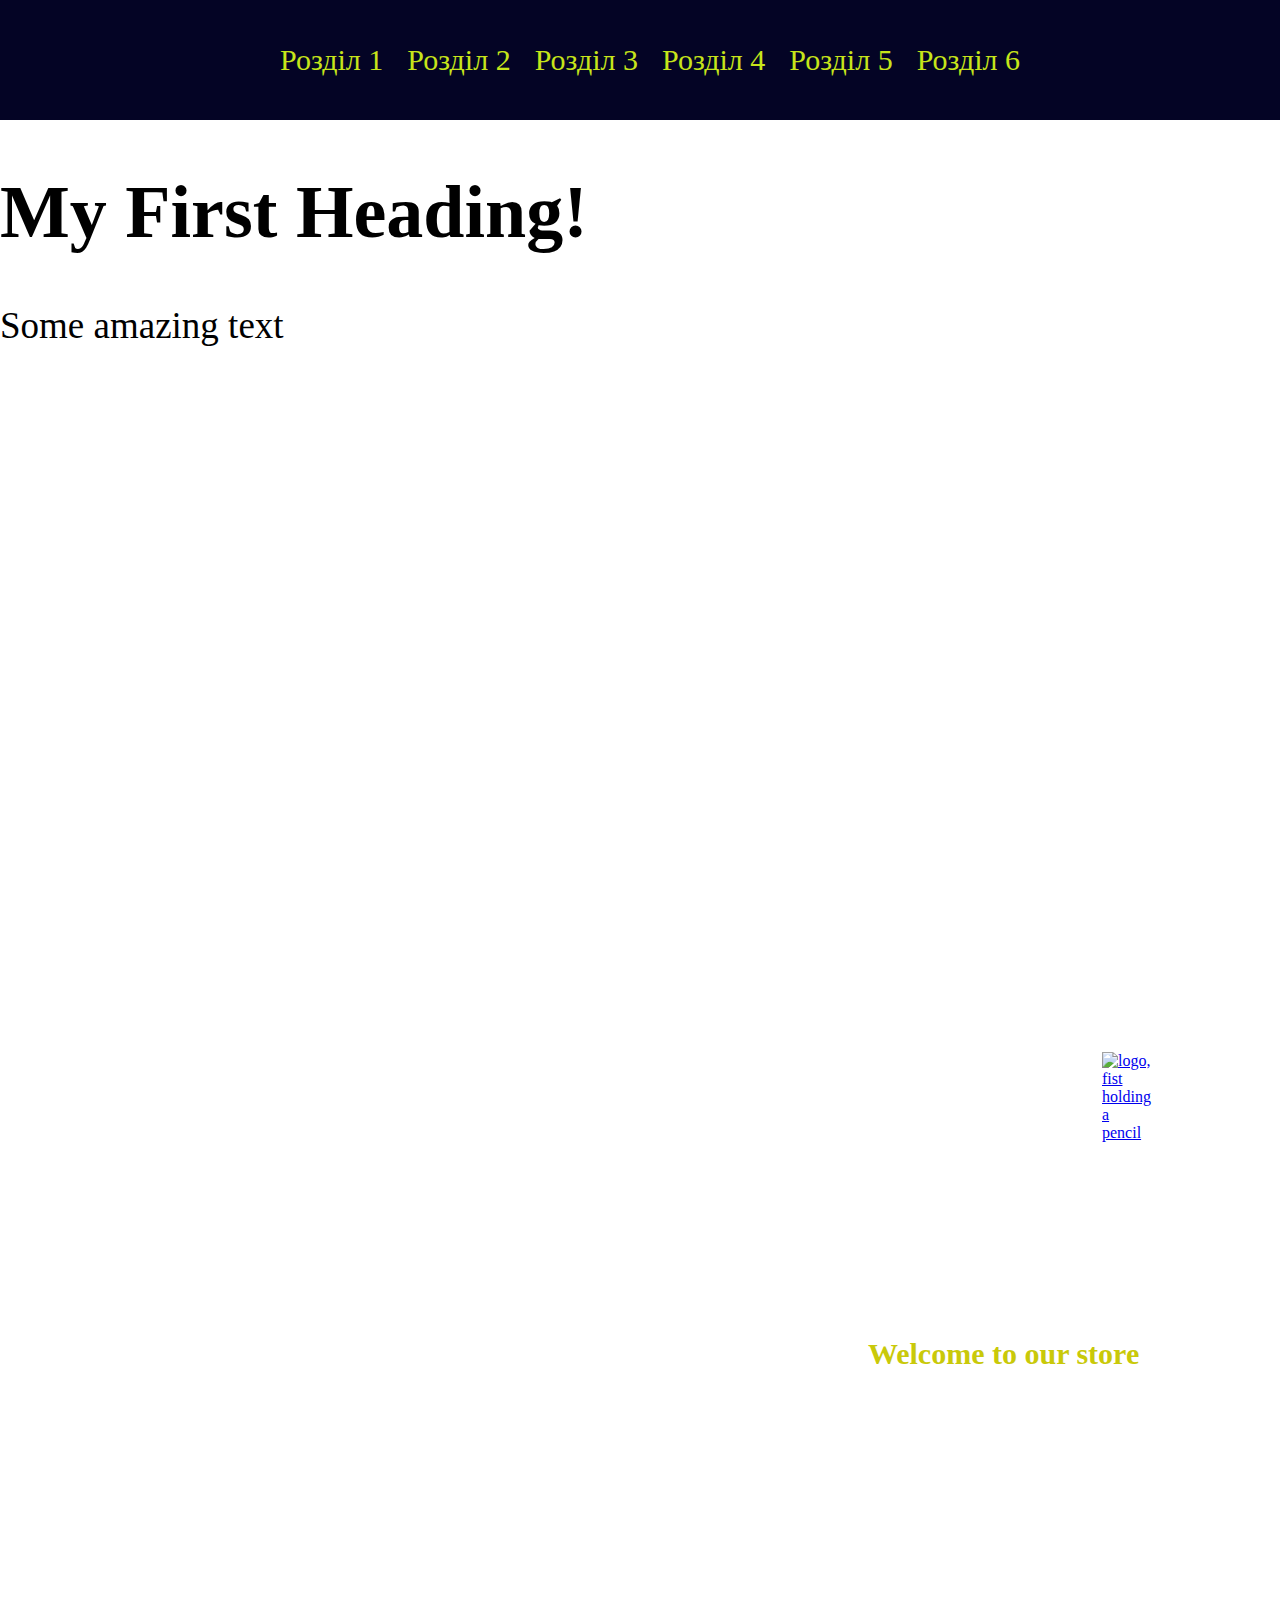
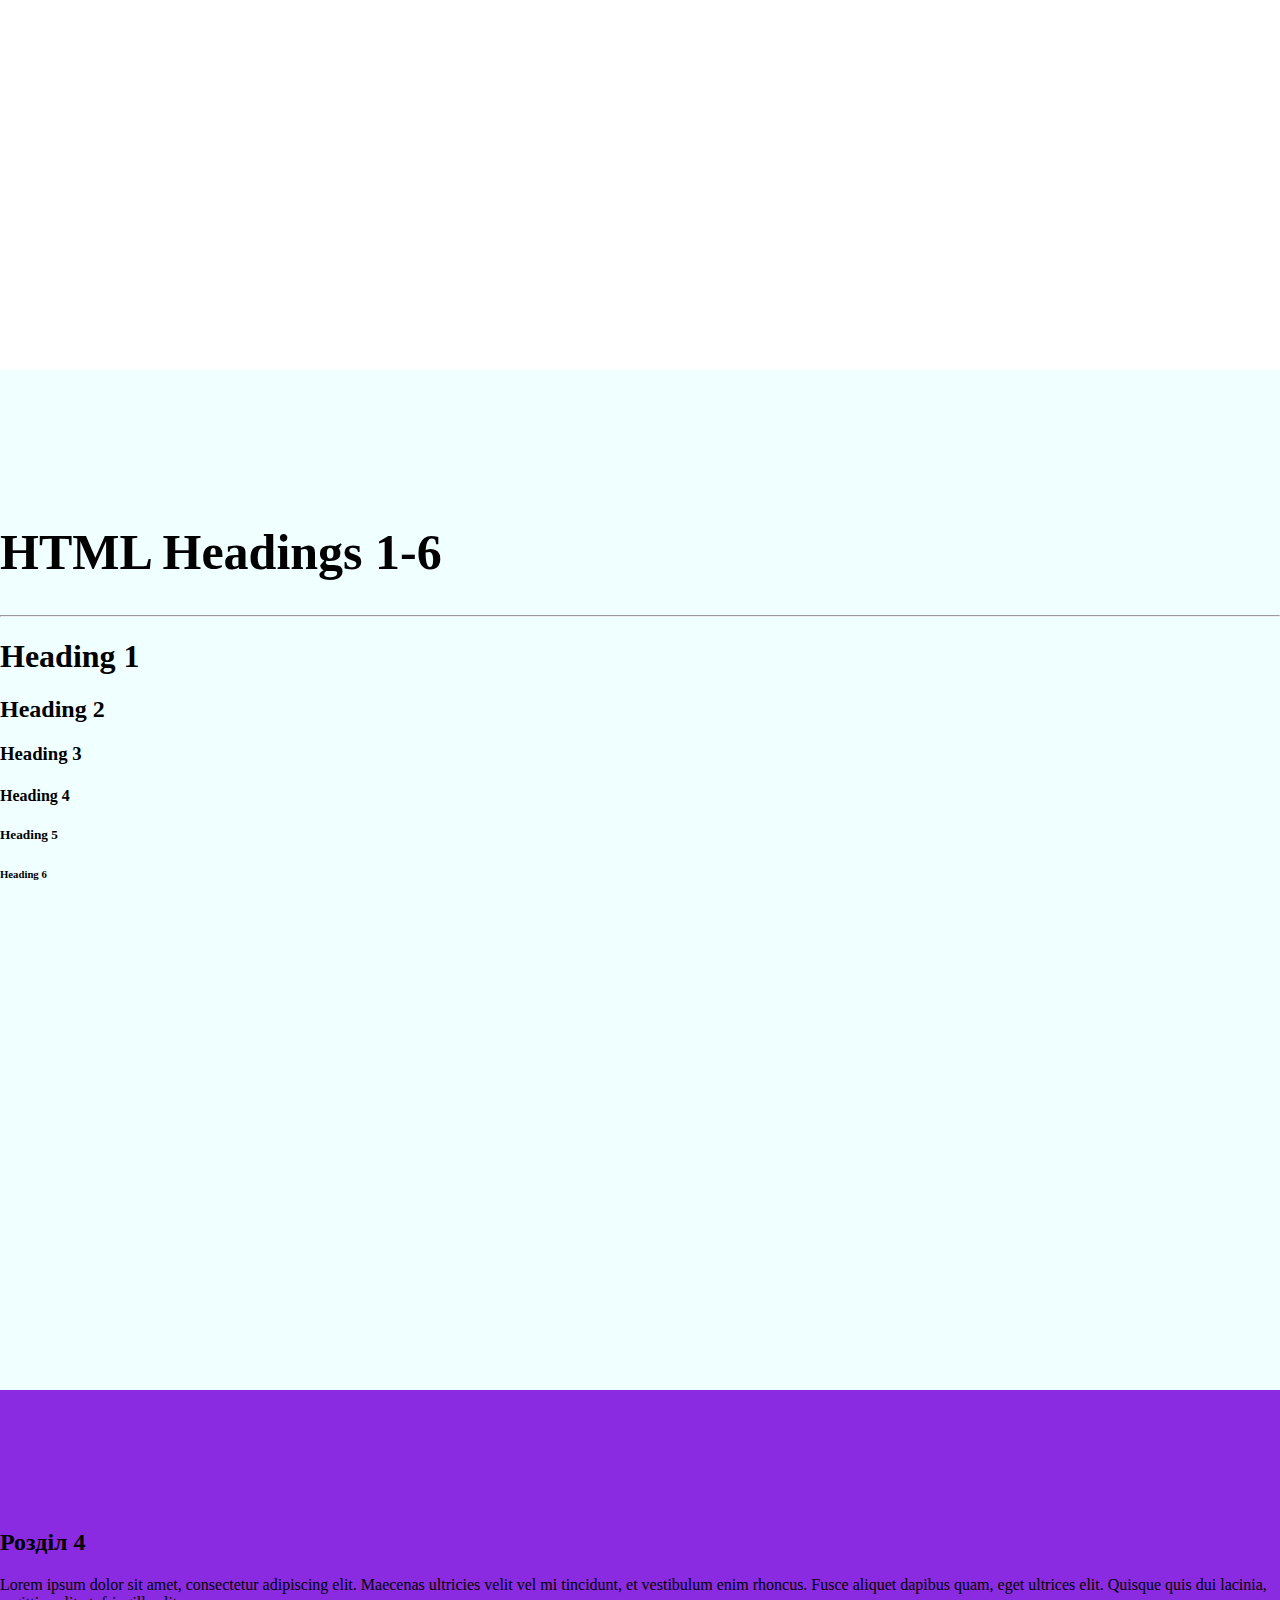
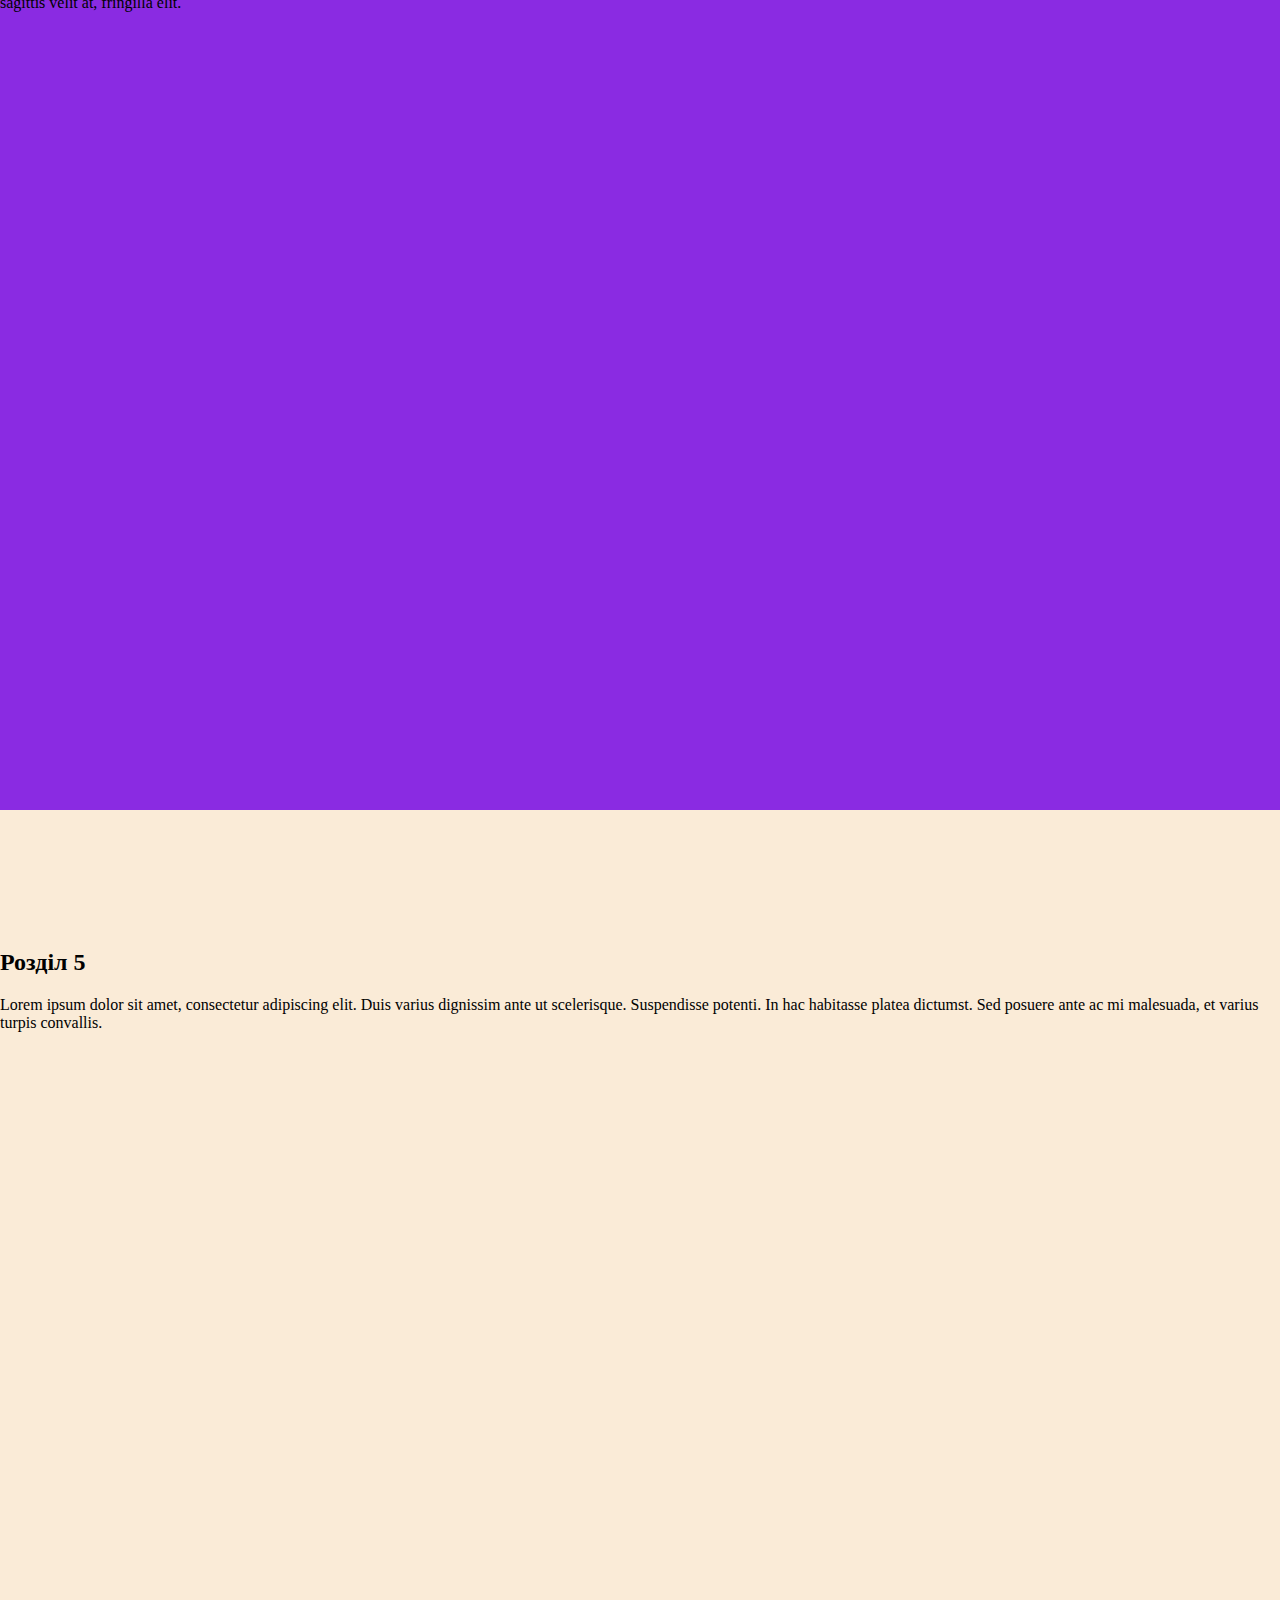
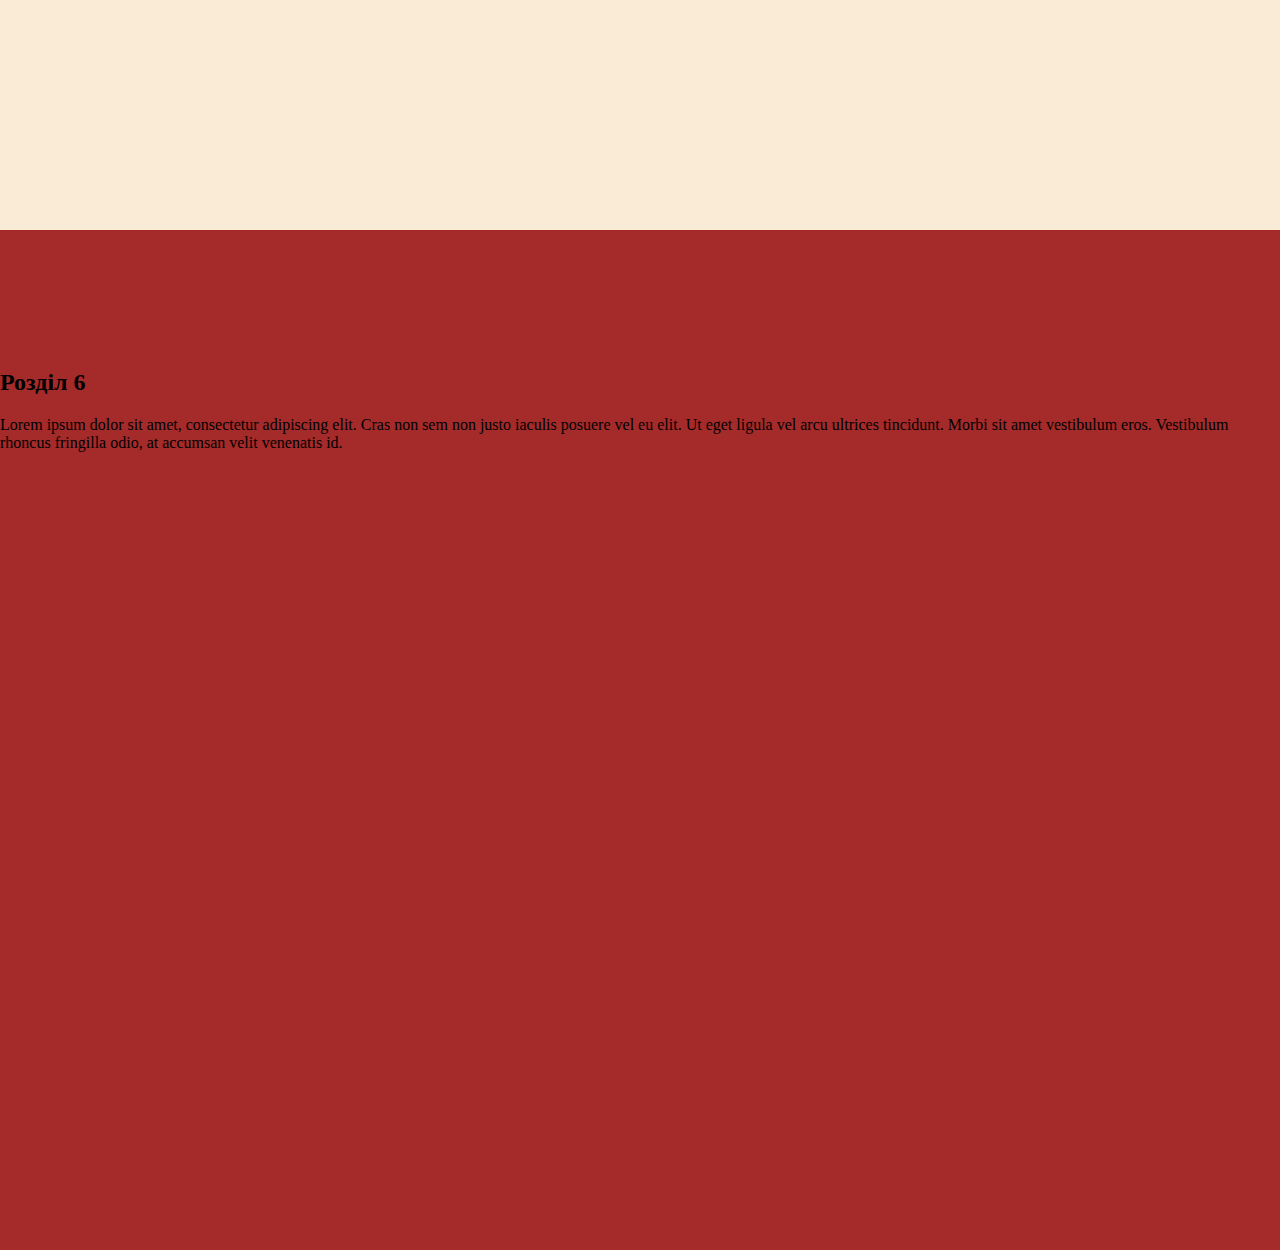
==== commit b1bad5d2: "Урок 3: HTML Basic Examples" ====
--- a/web_work/index.html
+++ b/web_work/index.html
@@ -36,10 +36,16 @@
 
 <section id="section3">
     <div>
-        <h2>Розділ 3</h2>
-        <p>Lorem ipsum dolor sit amet, consectetur adipiscing elit. Integer congue velit a nunc accumsan, sit amet tempus ligula vestibulum. Mauris tincidunt, justo eget tempus accumsan, purus lorem commodo tellus, vel dapibus enim urna at elit.</p>
+        <h1 style="font-size: 50px;">HTML Headings 1-6</h1>
+        <hr>
+        <h1>Heading 1</h1>
+        <h2>Heading 2</h2>
+        <h3>Heading 3</h3>
+        <h4>Heading 4</h4>
+        <h5>Heading 5</h5>
+        <h6>Heading 6</h6>
     </div>
-    
+
 </section>
 
 <section id="section4">
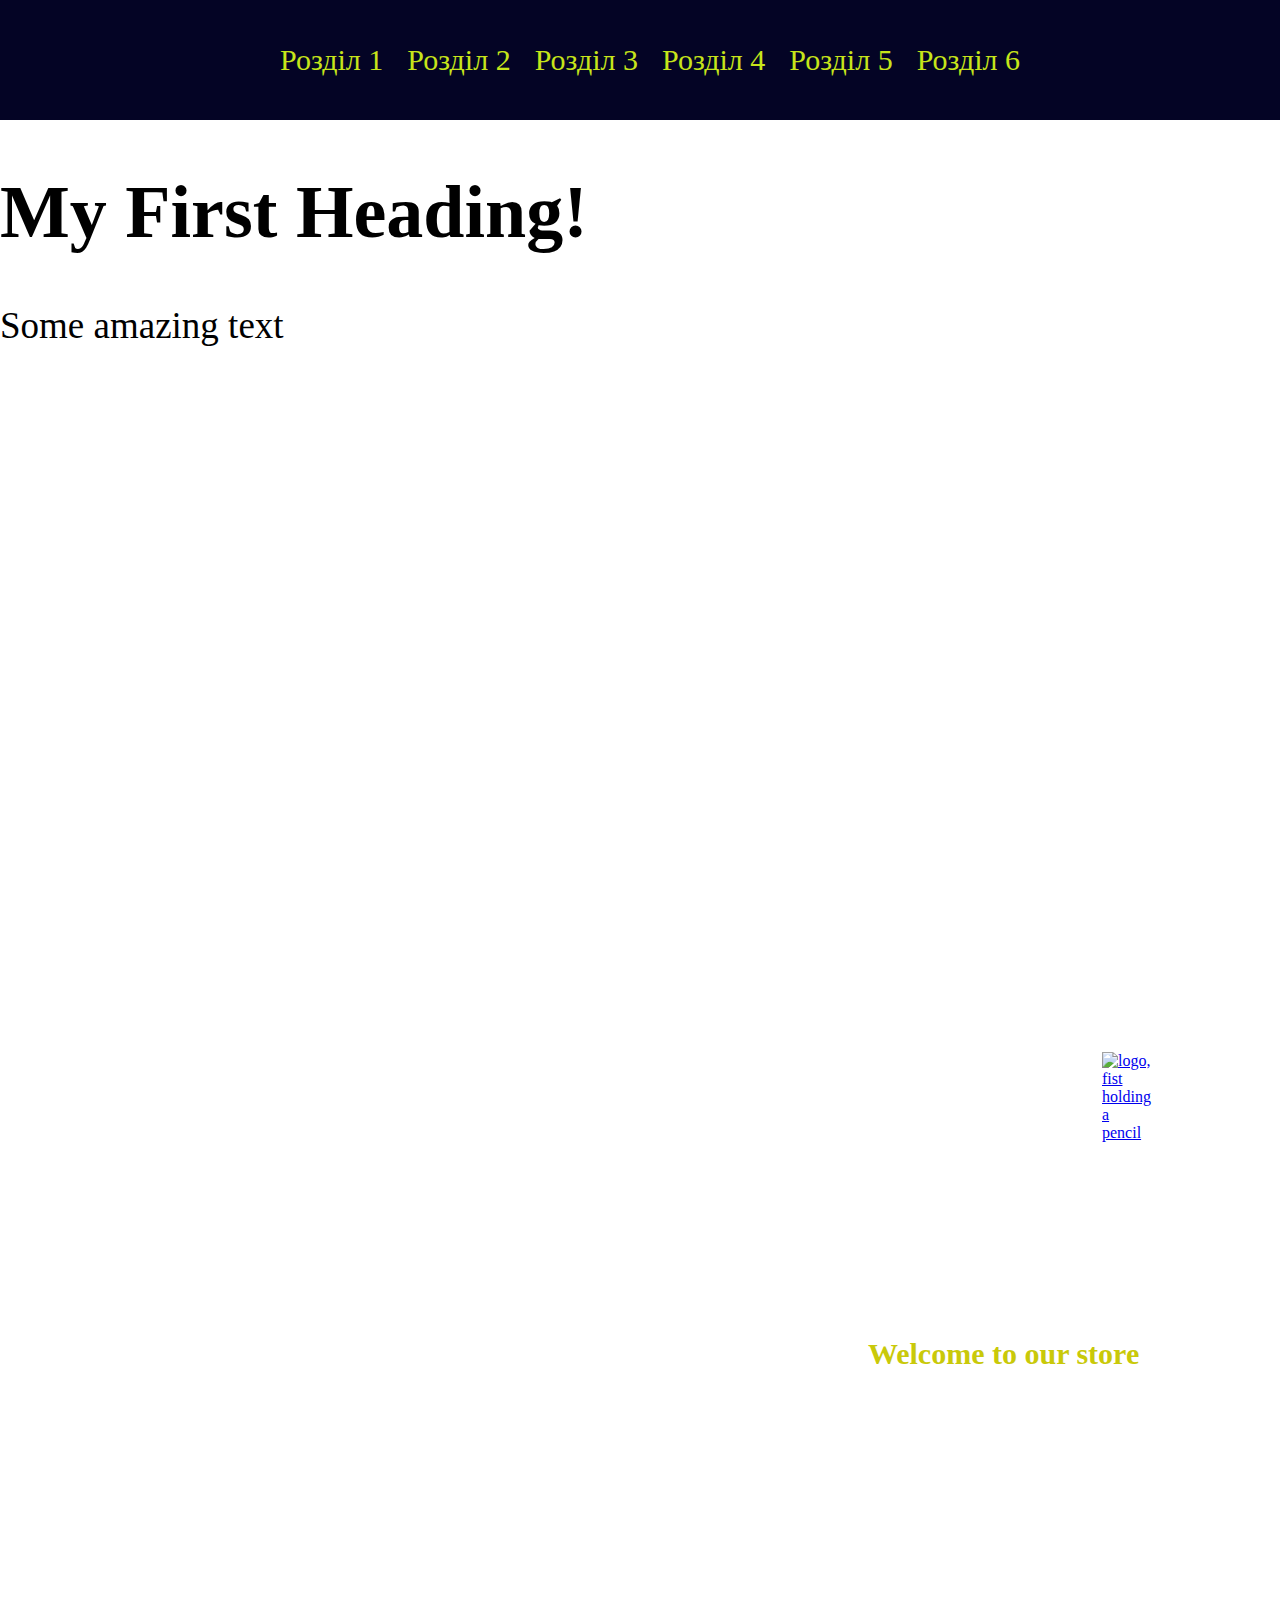
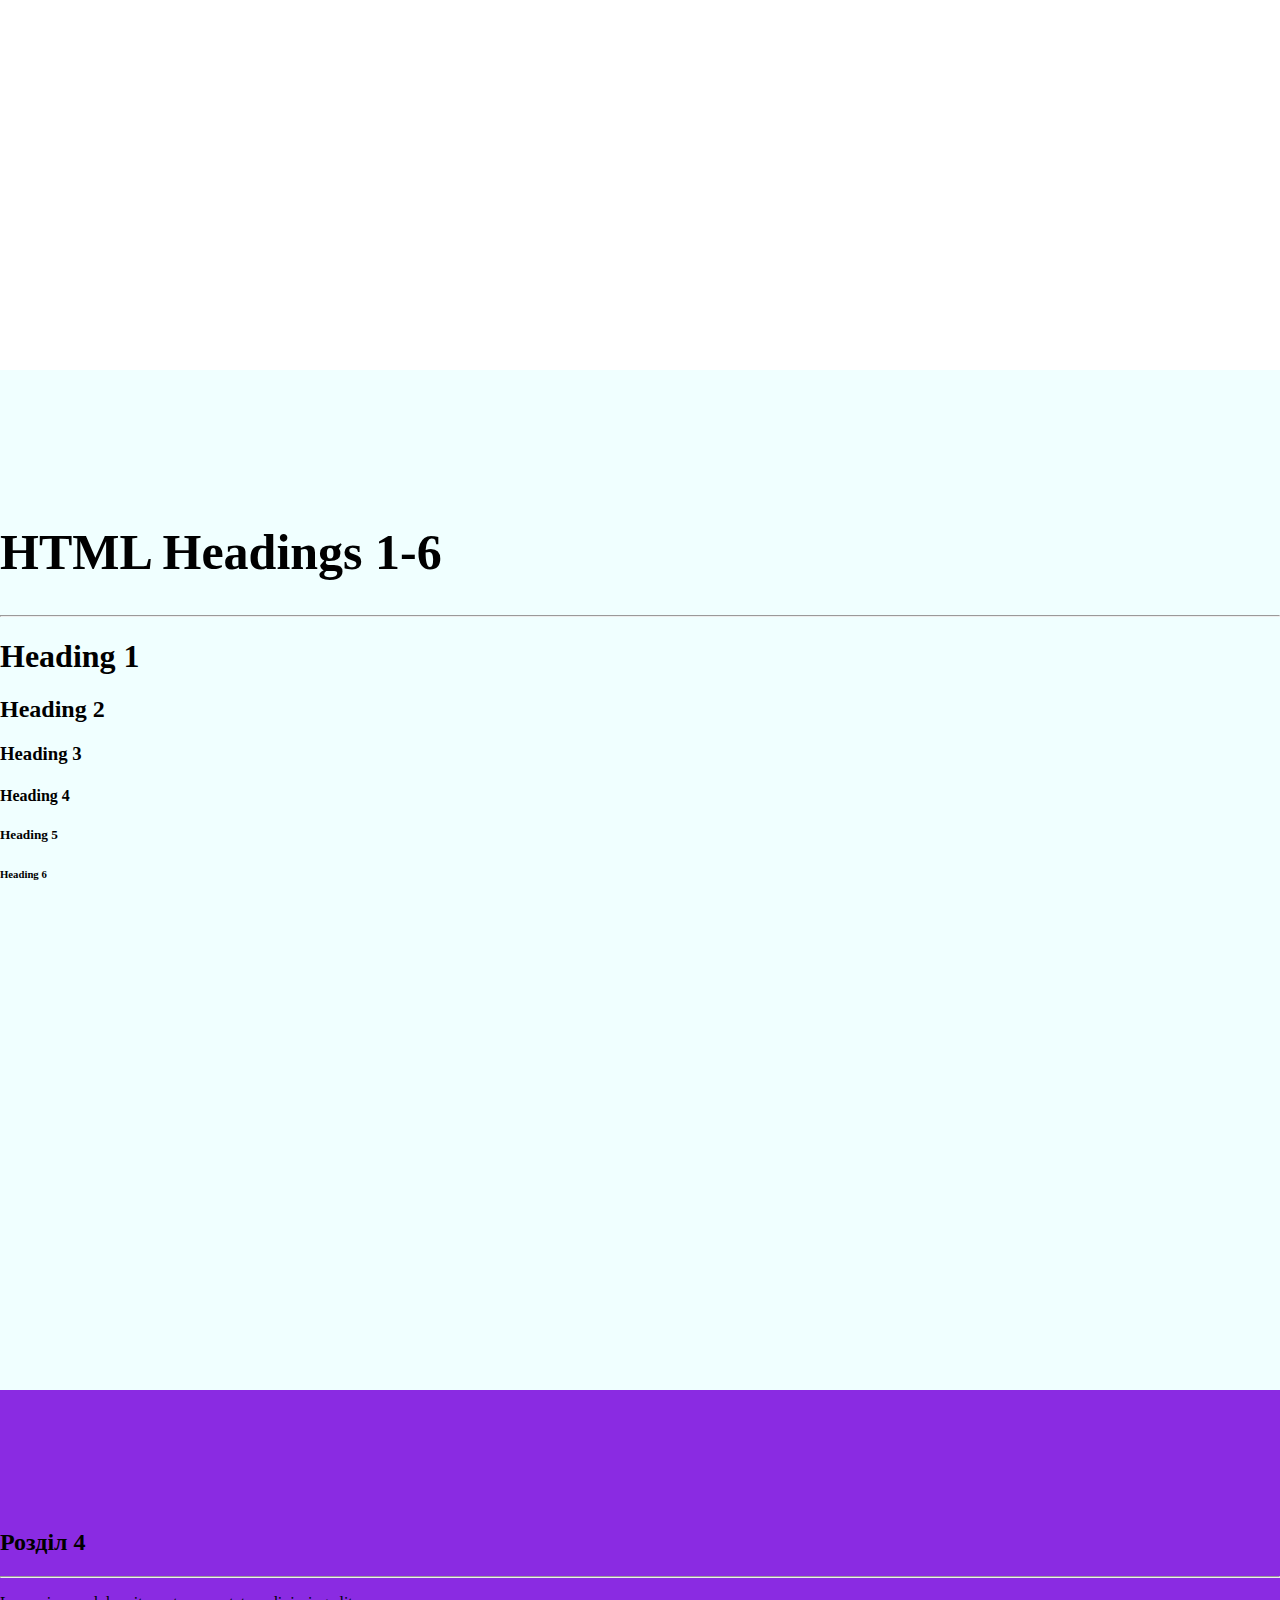
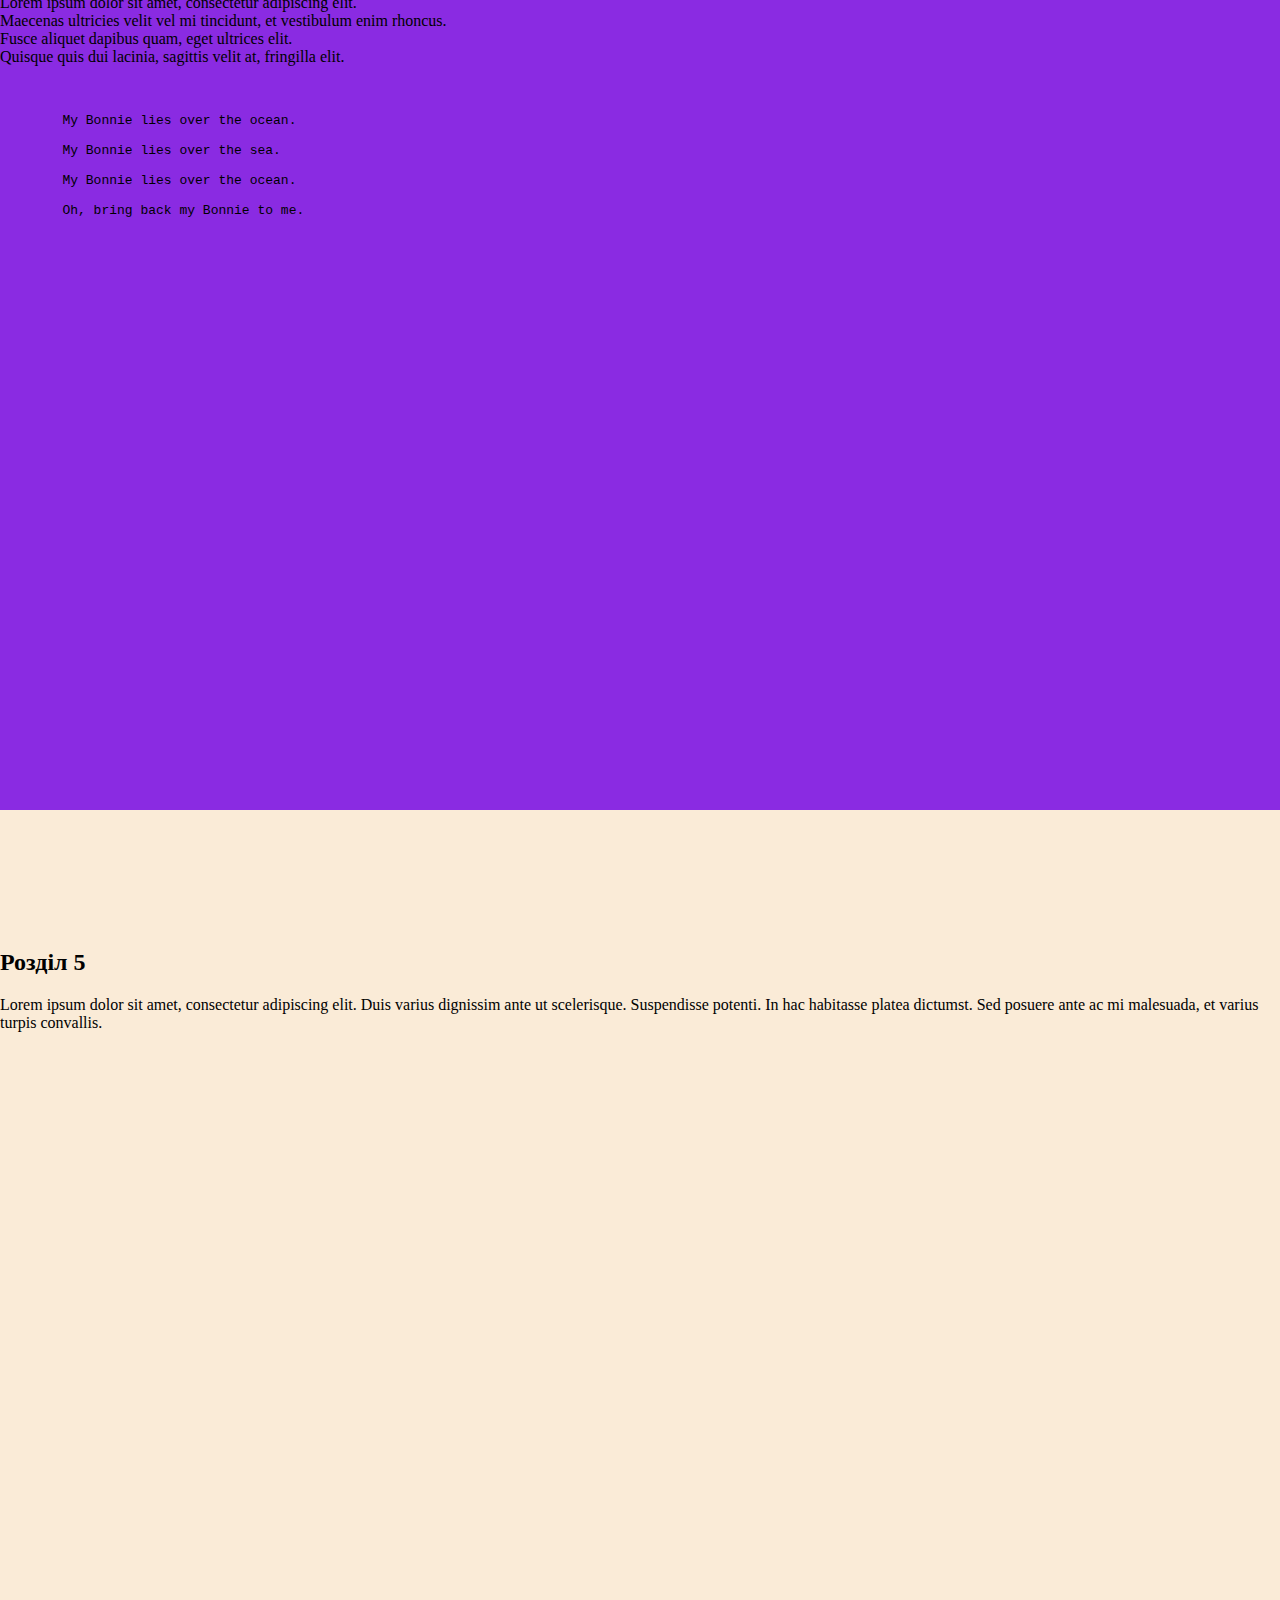
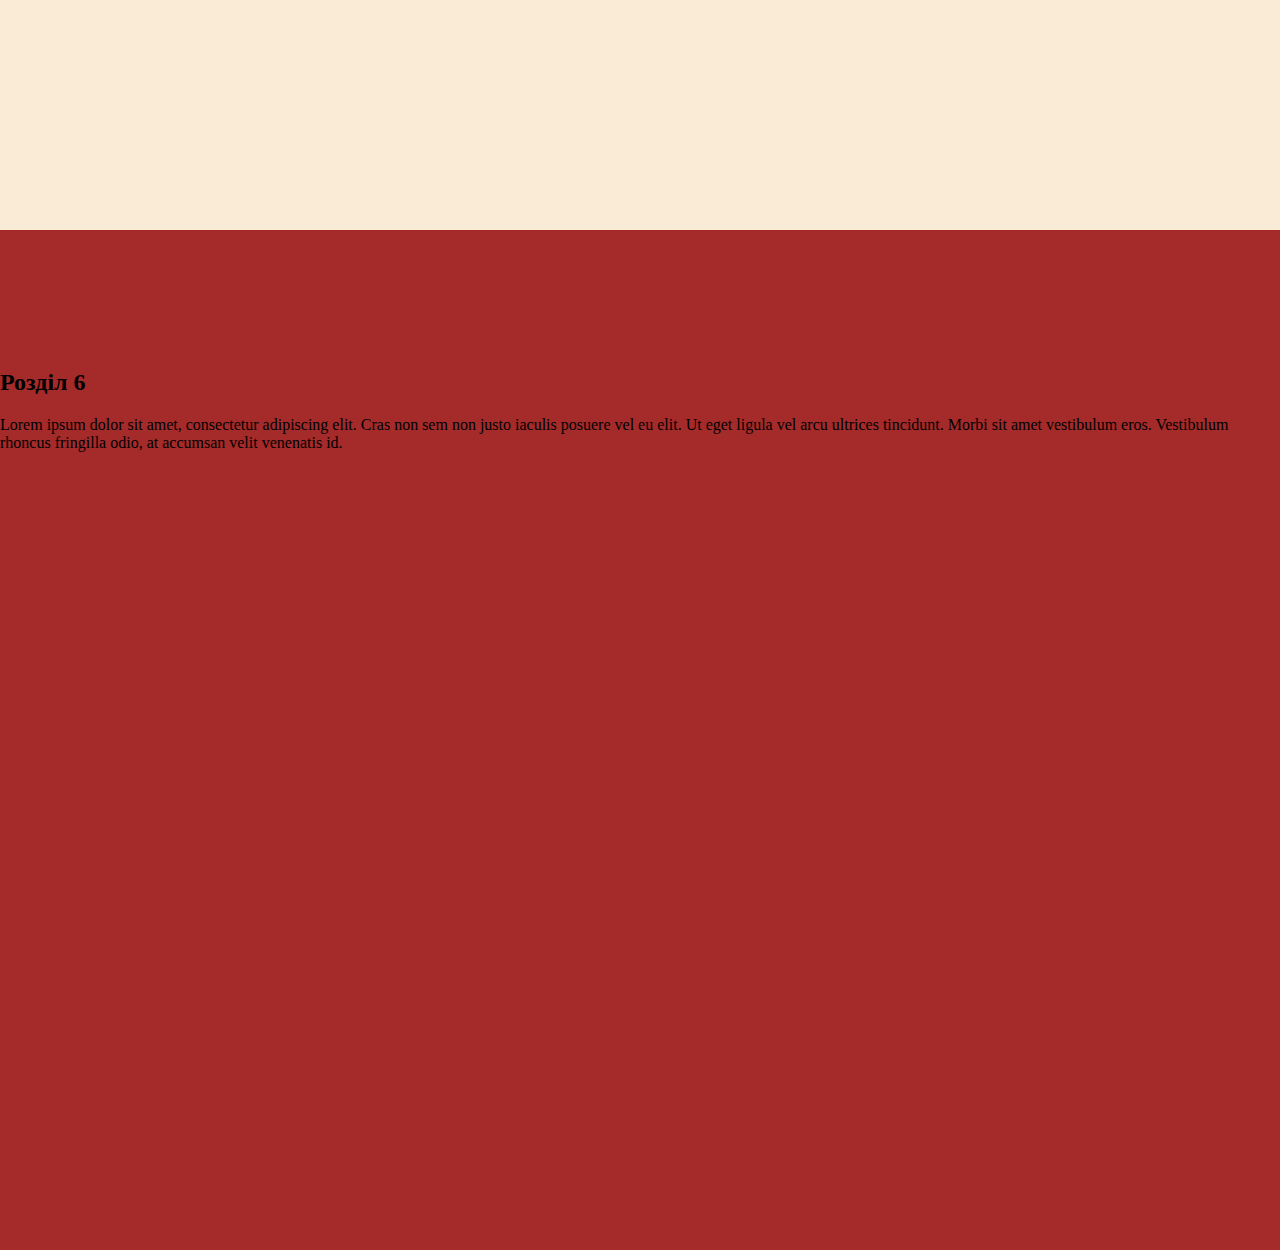
==== commit dabfe6b3: "Урок 4 HTML Paragraphs" ====
--- a/web_work/index.html
+++ b/web_work/index.html
@@ -50,7 +50,18 @@
 
 <section id="section4">
     <h2>Розділ 4</h2>
-    <p>Lorem ipsum dolor sit amet, consectetur adipiscing elit. Maecenas ultricies velit vel mi tincidunt, et vestibulum enim rhoncus. Fusce aliquet dapibus quam, eget ultrices elit. Quisque quis dui lacinia, sagittis velit at, fringilla elit.</p>
+    <hr>
+    <p>Lorem ipsum dolor sit amet, consectetur adipiscing elit.<br> Maecenas ultricies velit vel mi tincidunt, et vestibulum enim rhoncus.<br> Fusce aliquet dapibus quam, eget ultrices elit.<br> Quisque quis dui lacinia, sagittis velit at, fringilla elit.</p>
+    <br>
+    <pre>
+        My Bonnie lies over the ocean.
+
+        My Bonnie lies over the sea.
+
+        My Bonnie lies over the ocean.
+
+        Oh, bring back my Bonnie to me.
+    </pre>
 </section>
 
 <section id="section5">
